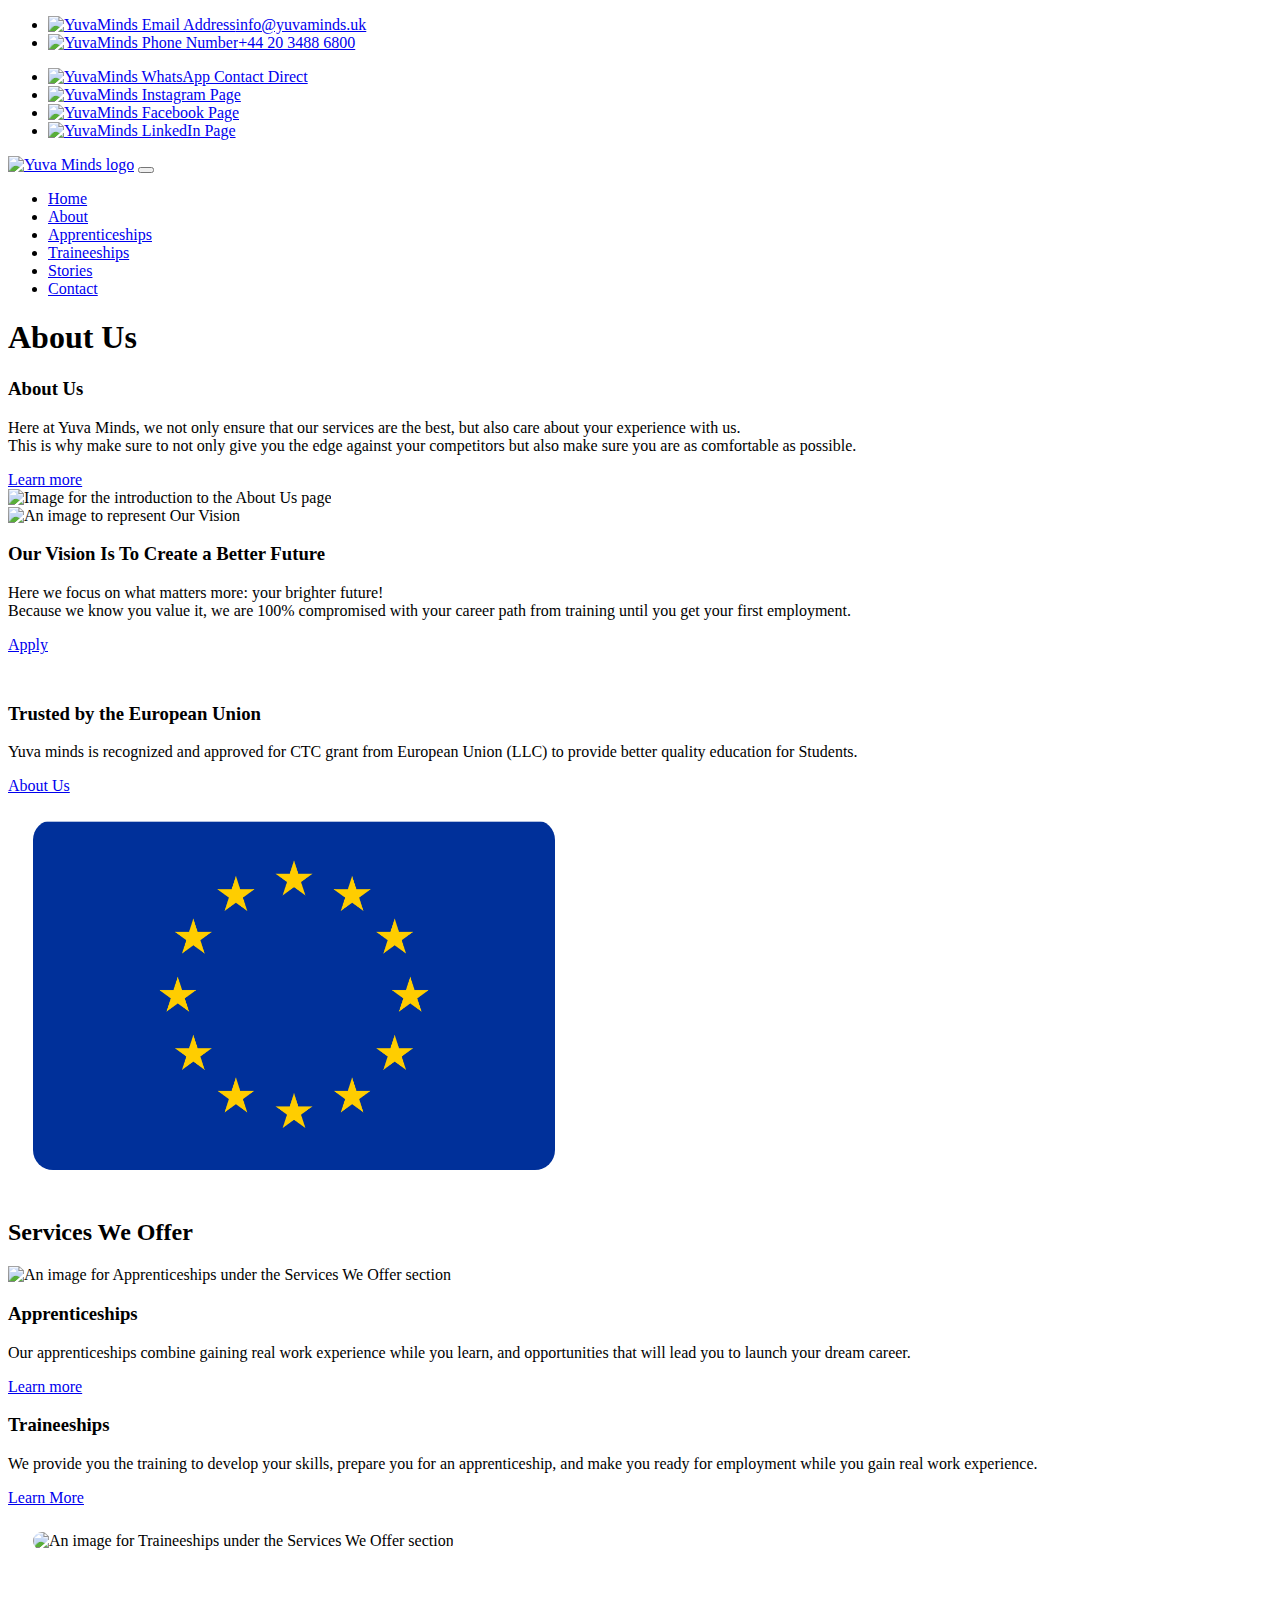
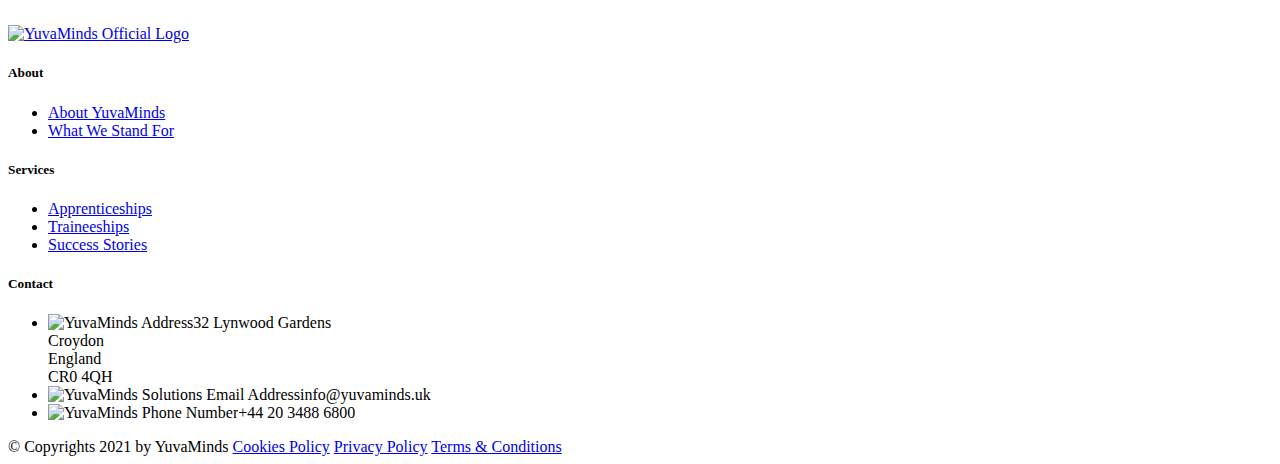
==== about.html @ c2c6d097 "adding a new section European union Grant" ====
<!DOCTYPE html>
<html lang="en">
<!-- Basic -->

<head>
    <!-- Google Tag Manager -->
    <script>(function(w,d,s,l,i){w[l]=w[l]||[];w[l].push({'gtm.start':
        new Date().getTime(),event:'gtm.js'});var f=d.getElementsByTagName(s)[0],
        j=d.createElement(s),dl=l!='dataLayer'?'&l='+l:'';j.async=true;j.src=
        'https://www.googletagmanager.com/gtm.js?id='+i+dl;f.parentNode.insertBefore(j,f);
        })(window,document,'script','dataLayer','GTM-KFZNRMF');</script>
    <!-- End Google Tag Manager -->

    <!-- Global site tag (gtag.js) - Google Analytics -->
    <script async src="https://www.googletagmanager.com/gtag/js?id=G-DQG77XYRJK"></script>
    <script>
        window.dataLayer = window.dataLayer || [];
        function gtag(){dataLayer.push(arguments);}
        gtag('js', new Date());

        gtag('config', 'G-DQG77XYRJK');
    </script>

    <meta charset="utf-8">
    <meta http-equiv="X-UA-Compatible" content="IE=edge">

    <!-- Mobile Metas -->
    <meta name="viewport" content="width=device-width, initial-scale=0">

    <!-- Site Metas -->
	<title>About Us | Yuva Minds</title>
    <meta name="keywords" content="Apprentice wage 2021, Government apprentice scheme, National apprenticeship week 2021, How will apprenticeship help me, Why do apprenticeship, Training provider UK, Apprenticeship London, Traineeships London, Degree apprenticeships near me, Business apprenticeships near me">
    <meta name="description" content="About Us | Here at Yuva Minds, we not only ensure that our services are the best, but also care about your experience with us.">
	<meta name="author" content="Rushil from Yuva Minds">

    <!-- Site Icons -->
    <link rel="shortcut icon" href="images/ym_favicon[3138].png" type="image/x-icon" />
    <link rel="apple-touch-icon" href="#" />

    <!-- Bootstrap CSS -->
    <link rel="stylesheet" href="css/bootstrap.min.css" />
    <!-- Pogo Slider CSS -->
    <link rel="stylesheet" href="css/pogo-slider.min.css" />
    <!-- Site CSS -->
    <link rel="stylesheet" href="css/style.css" />
    <!-- Responsive CSS -->
    <link rel="stylesheet" href="css/responsive.css" />
    <!-- Custom CSS -->
    <link rel="stylesheet" href="css/custom.css" />

    <!--[if lt IE 9]>
    <script src="https://oss.maxcdn.com/libs/html5shiv/3.7.0/html5shiv.js"></script>
    <script src="https://oss.maxcdn.com/libs/respond.js/1.4.2/respond.min.js"></script>
    <![endif]-->

</head>

<body id="inner_page" data-spy="scroll" data-target="#navbar-wd" data-offset="98">

    <!-- Google Tag Manager (noscript) -->
    <noscript><iframe src="https://www.googletagmanager.com/ns.html?id=GTM-KFZNRMF"
	height="0" width="0" style="display:none;visibility:hidden"></iframe></noscript>
	<!-- End Google Tag Manager (noscript) -->    			

    <!-- Start header -->
    <header class="top-header">
        <nav class="first-nav_contact">
            <div class="left">
                <ul>
                    <li><a href="mailto:info@yuvaminds.uk"><span class="first-nav_contact-icon img" id="first"><img src="images/icons/email_sealed_icon_fill_white.png" alt="YuvaMinds Email Address"></span><span>info@yuvaminds.uk</span></a></li>
                    <li><a href="tel:+44 2034886800"><span class="first-nav_contact-icon follow"><img src="images/icons/landline_icon_fill_white.png" alt="YuvaMinds Phone Number"></span><span>+44 20 3488 6800</span></a></li>
                </ul>
            </div>
            <div class="right">
                <ul>
                    <li><a href="https://wa.me/4402034886800" target="_blank"><span class="first-nav_contact-icon"><img src="images/socials/whatsapp_icon_white.svg" alt="YuvaMinds WhatsApp Contact Direct"></span></a></li>
                    <li><a href="https://www.instagram.com/youngminds_uk/" target="_blank"><span class="first-nav_contact-icon"><img src="images/socials/ig_icon_white.svg" alt="YuvaMinds Instagram Page"></span></a></li>
                    <li><a href="https://www.facebook.com/youngminduk/" target="_blank"><span class="first-nav_contact-icon"><img src="images/socials/fb_icon_white.svg" alt="YuvaMinds Facebook Page"></span></a></li>
                    <li><a href="https://www.linkedin.com/company/youngmindsltd/" target="_blank"><span class="first-nav_contact-icon"><img src="images/socials/linkedin_icon_white.svg" alt="YuvaMinds LinkedIn Page"></span></a></li>
                </ul>
            </div>
        </nav>
        <nav class="navbar header-nav navbar-expand-lg">
            <div class="container-fluid">
                <a class="navbar-brand" href="index.html"><img src="images/Yuva minds.png" alt="Yuva Minds logo" style="width: 200px; " /></a>
                <button class="navbar-toggler" type="button" data-toggle="collapse" data-target="#navbar-wd" aria-controls="navbar-wd" aria-expanded="false" aria-label="Toggle navigation">
                    <span></span>
                    <span></span>
                    <span></span>
                </button>
                <div class="collapse navbar-collapse justify-content-end" id="navbar-wd">
                    <ul class="navbar-nav">
                        <li><a class="nav-link active" href="index.html">Home</a></li>
                        <li><a class="nav-link" href="about.html">About</a></li>
                        <li><a class="nav-link" href="apprenticeships.html">Apprenticeships</a></li>
                        <li><a class="nav-link" href="traineeships.html">Traineeships</a></li>
                        <li><a class="nav-link" href="success-stories.html">Stories</a></li>
                        <li><a class="nav-link" href="contact.html">Contact</a></li>
                    </ul>
                </div>
            </div>
        </nav>
    </header>
    <!-- End header -->
	<!-- section -->
	<section class="inner_banner">
		<div class="container">
			<div class="row">
				<div class="col-12">
					<div class="full">
						<h1>About Us</h1>
					</div>
				</div>
			</div>
		</div>
	</section>
	<!-- end section -->
	<!-- section -->
	<div class="section layout_padding_2">
		<div class="container">
			<div class="row">
				<div class="col-md-6">
					<div class="full">
						<div class="heading_main text_align_left">
							<h3>About Us</h3>
						</div>
						<div class="full">
							<p>
								Here at Yuva Minds, we not only ensure that our services are the best, but also care about your experience with us. 
								<br>
								This is why make sure to not only give you the edge against your competitors but also make sure you are as comfortable as possible.
							</p>
						</div>
						<div class="full">
							<a class="hvr-radial-out button-theme" href="about.html#ServicesWeOffer">Learn more</a>
						</div>
					</div>
				</div>
				<div class="col-md-6">
					<div class="full">
						<img src="images/Unsplash/AboutUs.jpg" alt="Image for the introduction to the About Us page" />
					</div>
				</div>
			</div>
		</div>
	</div>
	<!-- end section -->
	<!-- section -->
	<div class="section layout_padding_2">
        <div class="container">
            <div class="row">
                <div class="col-md-6">
                    <div class="full float-right_img">
                        <img src="images/Unsplash/OurVisionIsToCreateABetterFuture.jpg" alt="An image to represent Our Vision" />
                    </div>
                </div>
                <div class="col-md-6">
                    <div class="full">
                        <div class="heading_main text_align_left">
                            <h3>Our Vision Is To Create a Better Future</h3>
                        </div>
                        <div class="full">
                            <p>
								Here we focus on what matters more: your brighter future! 
								<br>
								Because we know you value it, 
								we are 100% compromised with your career path from training until you get your first employment.
							</p>
                        </div>
                        <div class="full">
                            <a class="hvr-radial-out button-theme" href="traineeships.html">Apply</a>
                        </div>
                    </div>
                </div>
            </div>
        </div>
    </div>
    <!-- end section -->
    <!-- section -->
    <div class="section layout_padding_2">
      <div class="container">
        <div class="row">
          <div class="col-md-6">
            <div class="full">
              <div class="heading_main text_align_left" style="padding-top: 30px">
                <h3>Trusted by the European Union</h3>
              </div>
              <div class="full">
                <p>
                  Yuva minds is recognized and approved for CTC grant from European Union (LLC) 
                  to provide better quality education for Students.
                </p>
              </div>
              <div class="full">
                <a class="hvr-radial-out button-theme" href="about.html">About Us</a>
              </div>
            </div>
          </div>
          <div class="col-md-6">
            <div class="full">
              <img src="images/europian flag.png" style="padding: 25px; border-radius: 45px; height: 350px;"
                alt="An image for Apply For Admission section"/>
            </div>
          </div>
        </div>
      </div>
    </div>
    <!-- end section -->
	<div class="section layout_padding_2">
		<div class="container">
			<div class="row">
				<div class="full">
					<div class="heading_main text_align_center">
						<a name="ServicesWeOffer"></a>
						<h2>Services We Offer</h2>
					</div>
				</div>
			</div>
		</div>
	</div>
	<!-- end section -->
	<!-- start section -->
	<div class="section layout_padding_2">
		<div class="container">
			<div class="row">
        <div class="col-md-6">
					<div class="full float-right_img">
						<img src="images/Unsplash/ApprenticeshipOnAbout.jpg" alt="An image for Apprenticeships under the Services We Offer section" />
					</div>
				</div>
				<div class="col-md-6">
					<div class="full">
						<div class="heading_main text_align_left">
							<h3>Apprenticeships</h3>
						</div>
						<div class="full">
							<p>
								Our apprenticeships combine gaining real work experience while you learn, 
								and opportunities that will lead you to launch your dream career.
							</p>
						</div>
						<div class="full">
							<a class="hvr-radial-out button-theme" href="apprenticeships.html">Learn more</a>
						</div>
					</div>
				</div>
			</div>
		</div>
	</div>
  <!-- end section -->
	<!-- section -->
	<div class="section layout_padding_2">
		<div class="container">
			<div class="row">
				<div class="col-md-6">
					<div class="full">
						<div class="heading_main text_align_left">
							<h3>Traineeships</h3>
						</div>
						<div class="full">
							<p>
								We provide you the training to develop your skills, prepare you for an apprenticeship, and make you ready for employment while you gain real work experience.
							</p>
						</div>
						<div class="full">
							<a class="hvr-radial-out button-theme" href="traineeships.html">Learn More</a>
						</div>
					</div>
				</div>
        <div class="col-md-6">
					<div class="full">
						<img src="images/Unsplash/TraineeshipsOnAbout.jpg" style="padding: 25px; height:350px; border-radius: 45px" alt="An image for Traineeships under the Services We Offer section" />
					</div>
				</div>
			</div>
		</div>
	</div>
	<!-- end section -->
    <!-- Start Footer -->
    <footer class="footer-box">
        <div class="container">
		<div class="row">
		<div class="col-xs-12 col-sm-6 col-md-6 col-lg-3">
			<div class="footer_blog">
				<div class="full margin-bottom_30">
					<a href="/index.html"><img class="logo" src="./images/Yuva minds.png" style="width: 200px; margin-top: 50px;"alt="YuvaMinds Official Logo"/></a>
				</div>
			</div>
		</div>
        <!-- Site Links | Footer -->
		<div class="col-xs-12 col-sm-6 col-md-6 col-lg-3">
			<div class="footer_blog footer_menu white_fonts">
                <h5>About</h5>
					<ul> 
						<li><a href="/about.html">About YuvaMinds</a></li>
                        <li><a href="/about-us/what-we-stand-for.html">What We Stand For</a></li>
					</ul>
			</div>
		</div>
        <!-- Quick Links | Footer -->
        <div class="col-xs-12 col-sm-6 col-md-6 col-lg-3">
            <div class="footer_blog footer_menu white_fonts">
                <h5>Services</h5>
                    <ul> 
                        <li><a href="/apprenticeships.html">Apprenticeships</a></li>
                        <li><a href="/traineeships.html">Traineeships</a></li>
                        <li><a href="/success-stories.html">Success Stories</a></li>
                    </ul>
            </div>
        </div>
        <!-- Contact Us | Footer -->
		<div class="col-xs-12 col-sm-6 col-md-6 col-lg-3">
			<div class="footer_blog full white_fonts">
                <h5>Contact</h5>
					<ul class="full footer_content">
						<li><img src="./images/icons/address_icon.png" alt="YuvaMinds Address" />32 Lynwood Gardens<br />Croydon<br />England<br />CR0 4QH</li>
						<li><img src="./images/icons/email_sealed_icon_fill.png" alt="YuvaMinds Solutions Email Address">info@yuvaminds.uk</li>
						<li><img src="./images/icons/landline_icon_fill.png" alt="YuvaMinds Phone Number">+44 20 3488 6800</li>
					</ul>
			</div>
		</div>	 
        </div>
        </div>
    </footer>
    <!-- End Footer -->
    <!-- Start Copyright Content -->
    <div class="footer_bottom">
        <div class="container">
            <div class="row">
                <div class="col-12">
                    <span class="crp">© Copyrights 2021 by YuvaMinds</span>
                    <span class="quick_links">
                        <a href="/cookies-policy.pdf" target="_blank" rel="noopener">Cookies Policy</a>
                        <a href="/privacy-policy.pdf" target="_blank" rel="noopener">Privacy Policy</a>
                        <a href="/termsandconditions.pdf" target="_blank" rel="noopener">Terms & Conditions</a>
                    </span>
                </div>
            </div>
        </div>
    </div>
    <!-- End Copyright Content -->

	<!-- ALL JS FILES -->
	<script src="js/jquery.min.js"></script>
	<script src="js/popper.min.js"></script>
	<script src="js/bootstrap.min.js"></script>
	<!-- ALL PLUGINS -->
	<script src="js/jquery.magnific-popup.min.js"></script>
	<script src="js/jquery.pogo-slider.min.js"></script>
	<script src="js/slider-index.js"></script>
	<script src="js/smoothscroll.js"></script>
	<script src="js/form-validator.min.js"></script>
	<script src="js/contact-form-script.js"></script>
	<script src="js/isotope.min.js"></script>
	<script src="js/images-loded.min.js"></script>
	<script src="js/custom.js"></script>
	<script>
		/* counter js */

		(function ($) {
			$.fn.countTo = function (options) {
				options = options || {};

				return $(this).each(function () {
					// set options for current element
					var settings = $.extend({}, $.fn.countTo.defaults, {
						from: $(this).data('from'),
						to: $(this).data('to'),
						speed: $(this).data('speed'),
						refreshInterval: $(this).data('refresh-interval'),
						decimals: $(this).data('decimals')
					}, options);

					// how many times to update the value, and how much to increment the value on each update
					var loops = Math.ceil(settings.speed / settings.refreshInterval),
						increment = (settings.to - settings.from) / loops;

					// references & variables that will change with each update
					var self = this,
						$self = $(this),
						loopCount = 0,
						value = settings.from,
						data = $self.data('countTo') || {};

					$self.data('countTo', data);

					// if an existing interval can be found, clear it first
					if (data.interval) {
						clearInterval(data.interval);
					}
					data.interval = setInterval(updateTimer, settings.refreshInterval);

					// initialize the element with the starting value
					render(value);

					function updateTimer() {
						value += increment;
						loopCount++;

						render(value);

						if (typeof (settings.onUpdate) == 'function') {
							settings.onUpdate.call(self, value);
						}

						if (loopCount >= loops) {
							// remove the interval
							$self.removeData('countTo');
							clearInterval(data.interval);
							value = settings.to;

							if (typeof (settings.onComplete) == 'function') {
								settings.onComplete.call(self, value);
							}
						}
					}

					function render(value) {
						var formattedValue = settings.formatter.call(self, value, settings);
						$self.html(formattedValue);
					}
				});
			};

			$.fn.countTo.defaults = {
				from: 0,               // the number the element should start at
				to: 0,                 // the number the element should end at
				speed: 1000,           // how long it should take to count between the target numbers
				refreshInterval: 100,  // how often the element should be updated
				decimals: 0,           // the number of decimal places to show
				formatter: formatter,  // handler for formatting the value before rendering
				onUpdate: null,        // callback method for every time the element is updated
				onComplete: null       // callback method for when the element finishes updating
			};

			function formatter(value, settings) {
				return value.toFixed(settings.decimals);
			}
		}(jQuery));

		jQuery(function ($) {
			// custom formatting example
			$('.count-number').data('countToOptions', {
				formatter: function (value, options) {
					return value.toFixed(options.decimals).replace(/\B(?=(?:\d{3})+(?!\d))/g, ',');
				}
			});

			// start all the timers
			$('.timer').each(count);

			function count(options) {
				var $this = $(this);
				options = $.extend({}, options || {}, $this.data('countToOptions') || {});
				$this.countTo(options);
			}
		});
	</script>

	<!-- Young Minds Messenger Chat Plugin Code -->
	<div id="fb-root"></div>

	<!-- Chat Plugin Code -->
	<div id="fb-customer-chat" class="fb-customerchat">
	</div>

	<script>
		var chatbox = document.getElementById('fb-customer-chat');
		chatbox.setAttribute("page_id", "114926963744603");
		chatbox.setAttribute("attribution", "biz_inbox");
		window.fbAsyncInit = function() {
			FB.init({
				xfbml            : true,
				version          : 'v10.0'
			});
		};

		(function(d, s, id) {
			var js, fjs = d.getElementsByTagName(s)[0];
			if (d.getElementById(id)) return;
			js = d.createElement(s); js.id = id;
			js.src = 'https://connect.facebook.net/en_GB/sdk/xfbml.customerchat.js';
			fjs.parentNode.insertBefore(js, fjs);
		}(document, 'script', 'facebook-jssdk'));
	</script>
</body>

</html>
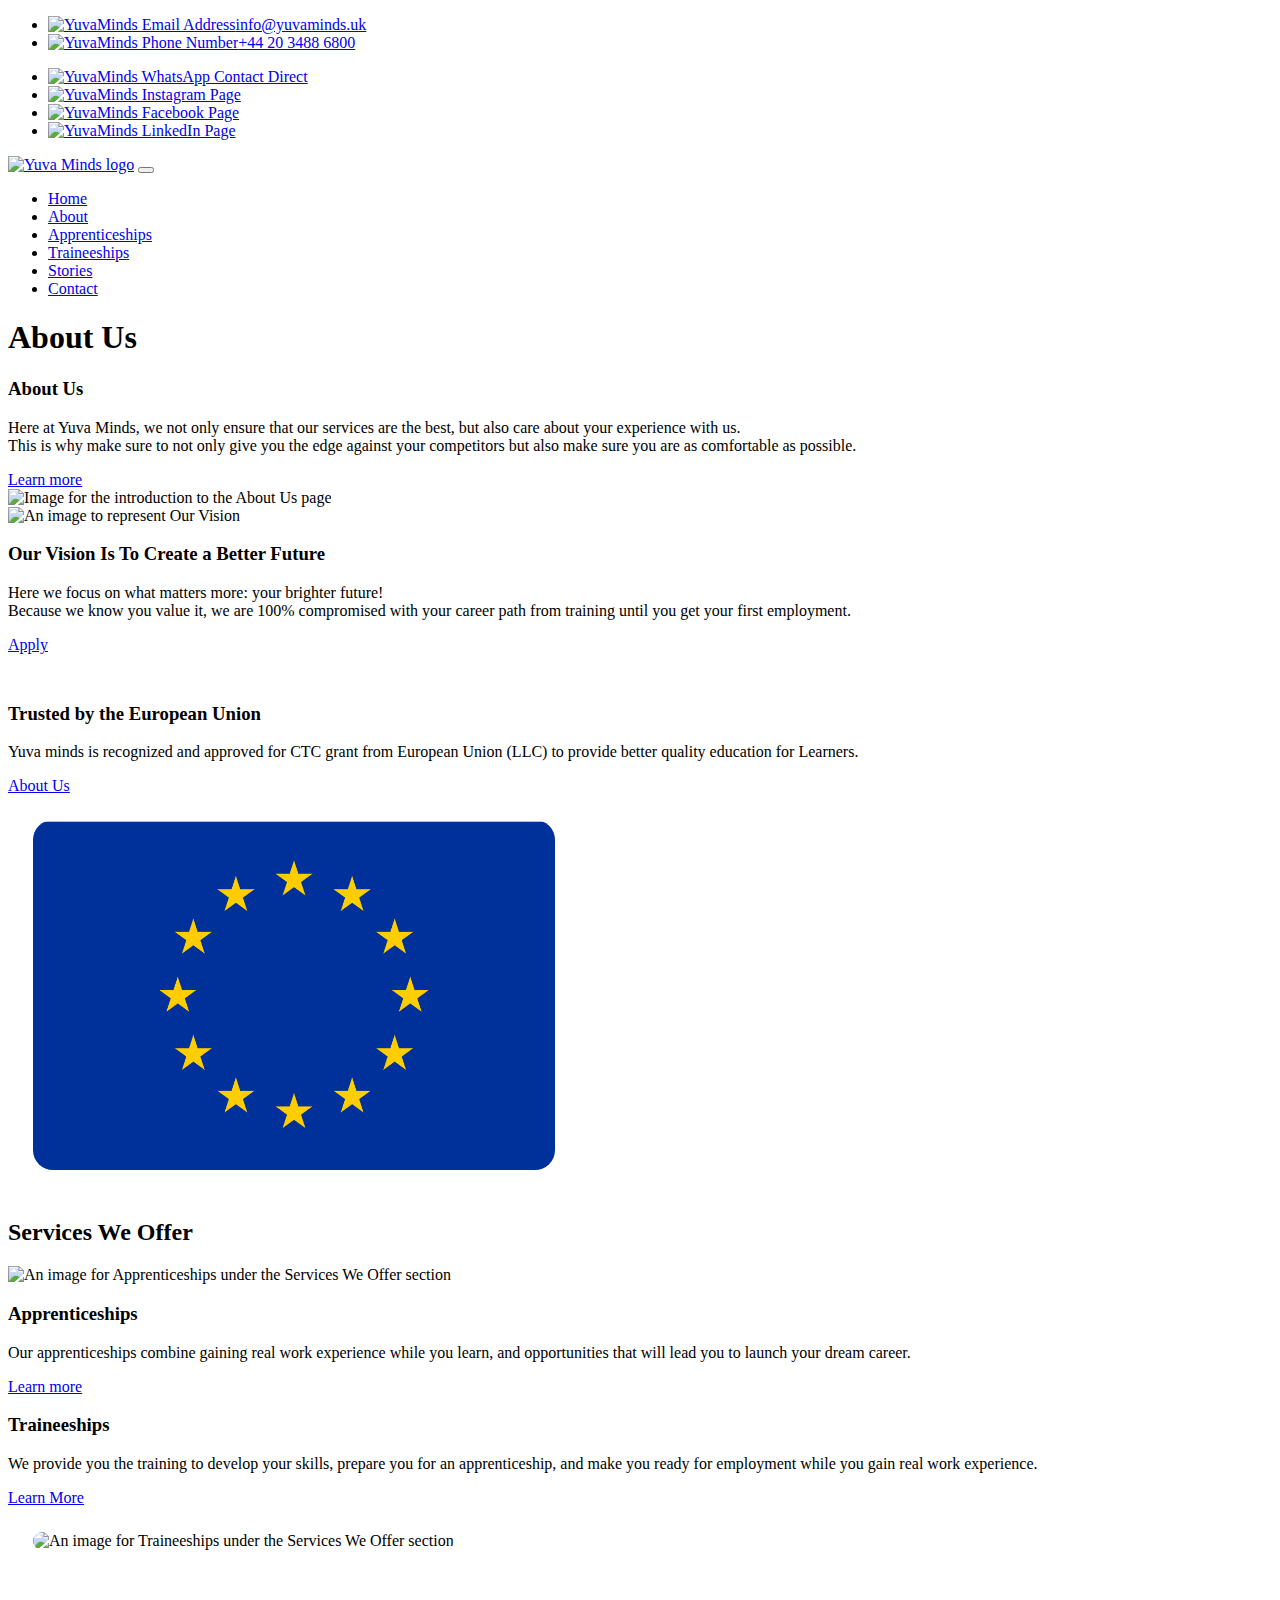
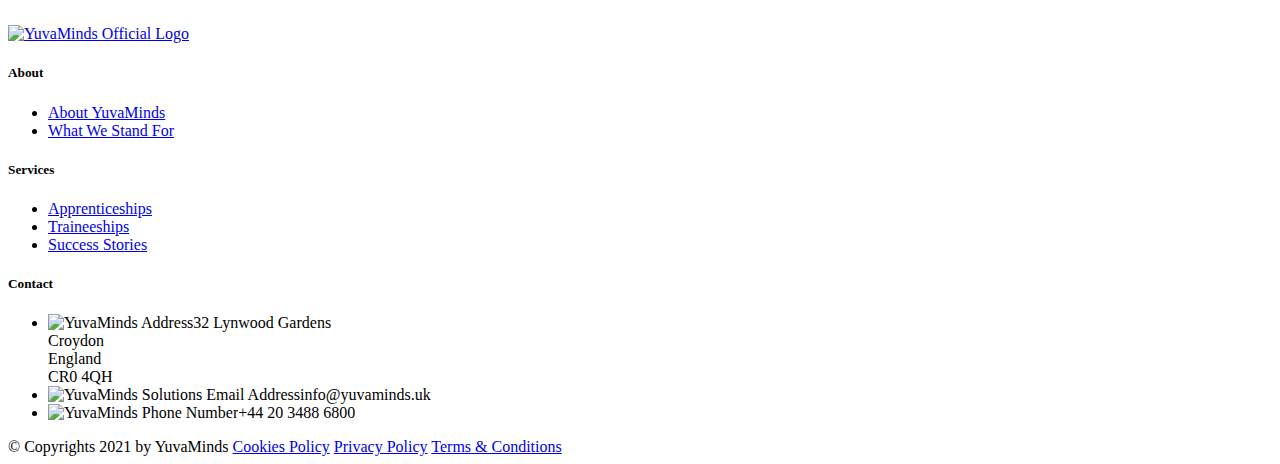
==== commit de2bdc58: "in European union change students to learners" ====
--- a/about.html
+++ b/about.html
@@ -188,7 +188,7 @@
               <div class="full">
                 <p>
                   Yuva minds is recognized and approved for CTC grant from European Union (LLC) 
-                  to provide better quality education for Students.
+                  to provide better quality education for Learners.
                 </p>
               </div>
               <div class="full">
@@ -485,4 +485,4 @@
 	</script>
 </body>
 
-</html>+</html>
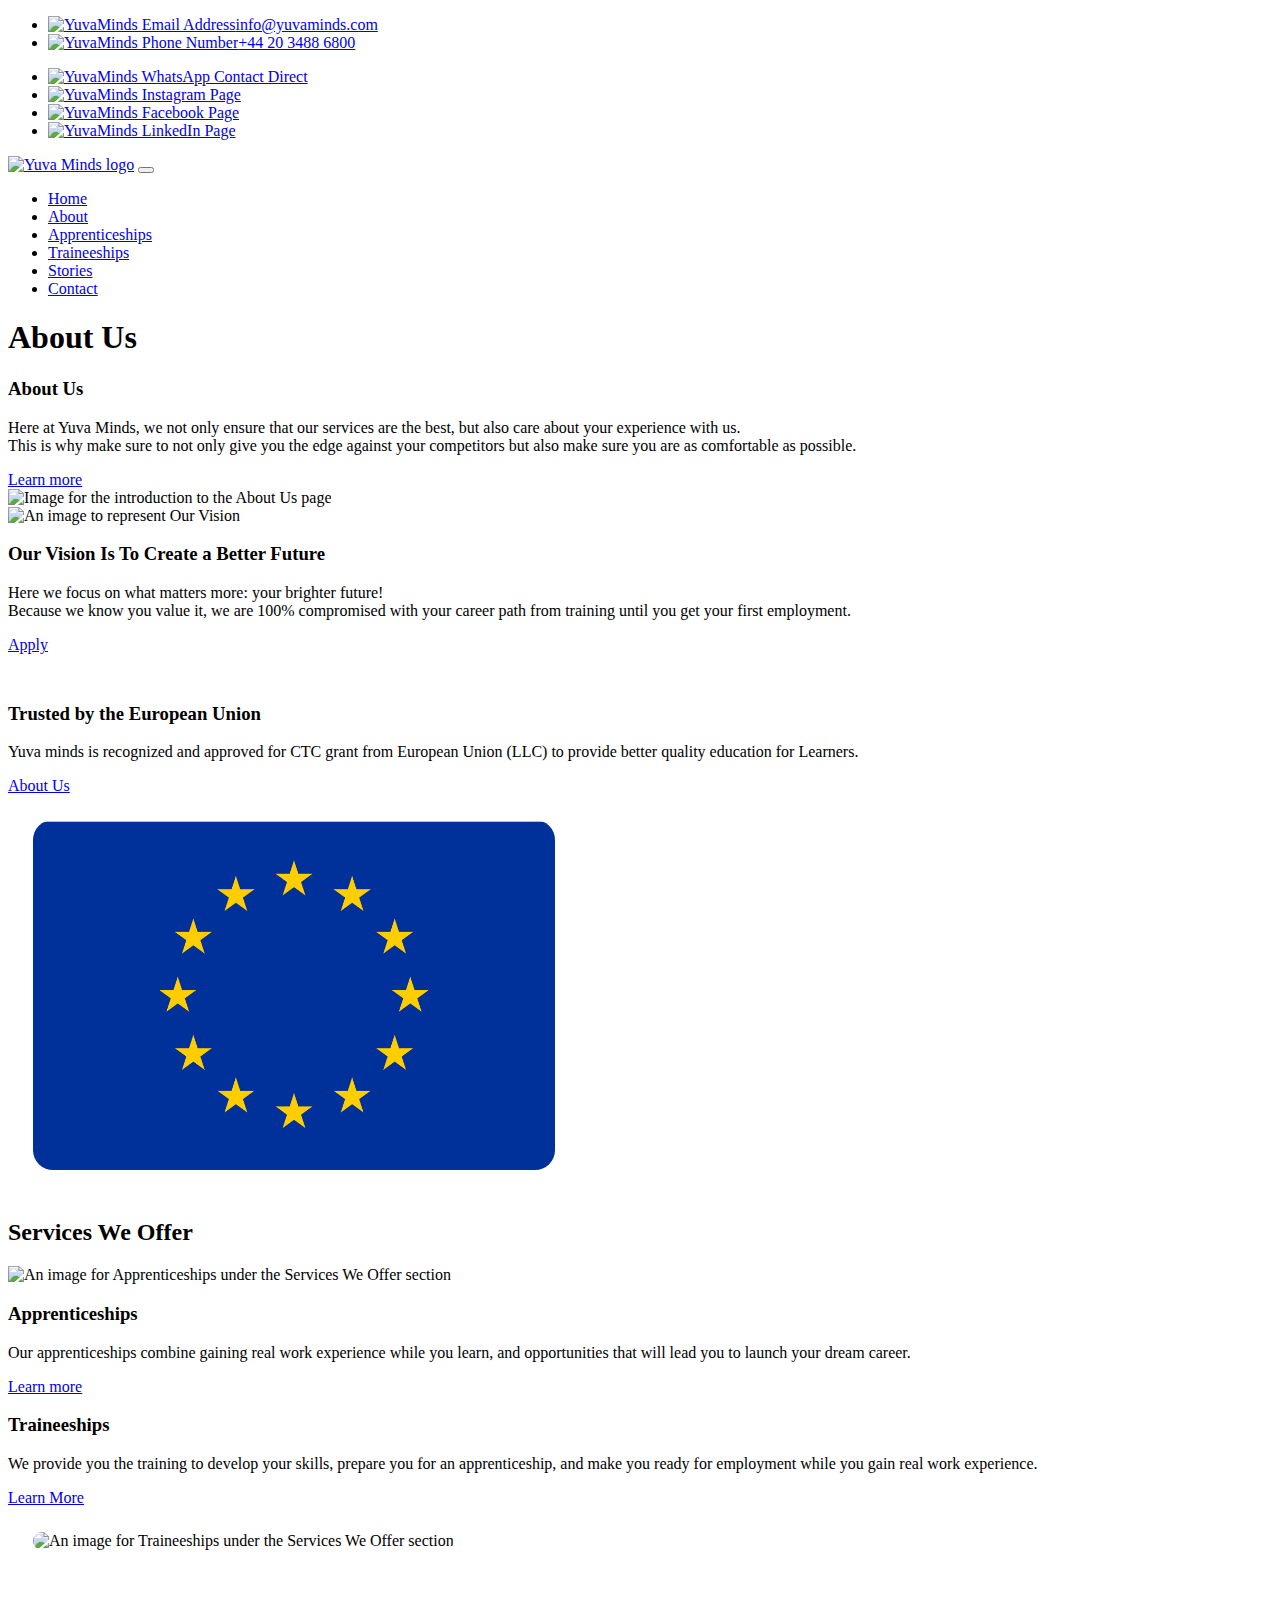
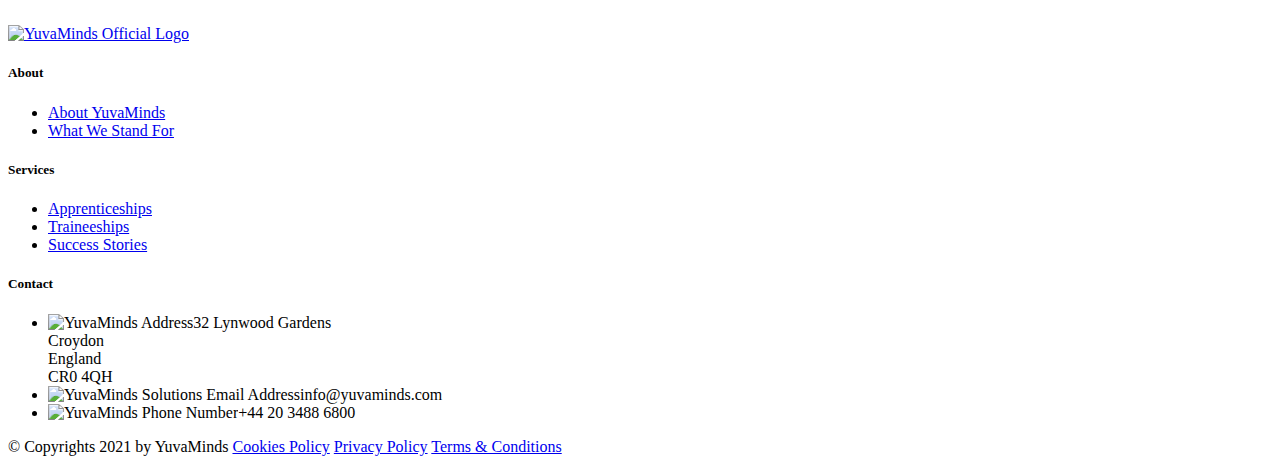
==== commit d5c5b87c: "info@yuvaminds.uk to com" ====
--- a/about.html
+++ b/about.html
@@ -67,7 +67,7 @@
         <nav class="first-nav_contact">
             <div class="left">
                 <ul>
-                    <li><a href="mailto:info@yuvaminds.uk"><span class="first-nav_contact-icon img" id="first"><img src="images/icons/email_sealed_icon_fill_white.png" alt="YuvaMinds Email Address"></span><span>info@yuvaminds.uk</span></a></li>
+                    <li><a href="mailto:info@yuvaminds.com"><span class="first-nav_contact-icon img" id="first"><img src="images/icons/email_sealed_icon_fill_white.png" alt="YuvaMinds Email Address"></span><span>info@yuvaminds.com</span></a></li>
                     <li><a href="tel:+44 2034886800"><span class="first-nav_contact-icon follow"><img src="images/icons/landline_icon_fill_white.png" alt="YuvaMinds Phone Number"></span><span>+44 20 3488 6800</span></a></li>
                 </ul>
             </div>
@@ -314,7 +314,7 @@
                 <h5>Contact</h5>
 					<ul class="full footer_content">
 						<li><img src="./images/icons/address_icon.png" alt="YuvaMinds Address" />32 Lynwood Gardens<br />Croydon<br />England<br />CR0 4QH</li>
-						<li><img src="./images/icons/email_sealed_icon_fill.png" alt="YuvaMinds Solutions Email Address">info@yuvaminds.uk</li>
+						<li><img src="./images/icons/email_sealed_icon_fill.png" alt="YuvaMinds Solutions Email Address">info@yuvaminds.com</li>
 						<li><img src="./images/icons/landline_icon_fill.png" alt="YuvaMinds Phone Number">+44 20 3488 6800</li>
 					</ul>
 			</div>
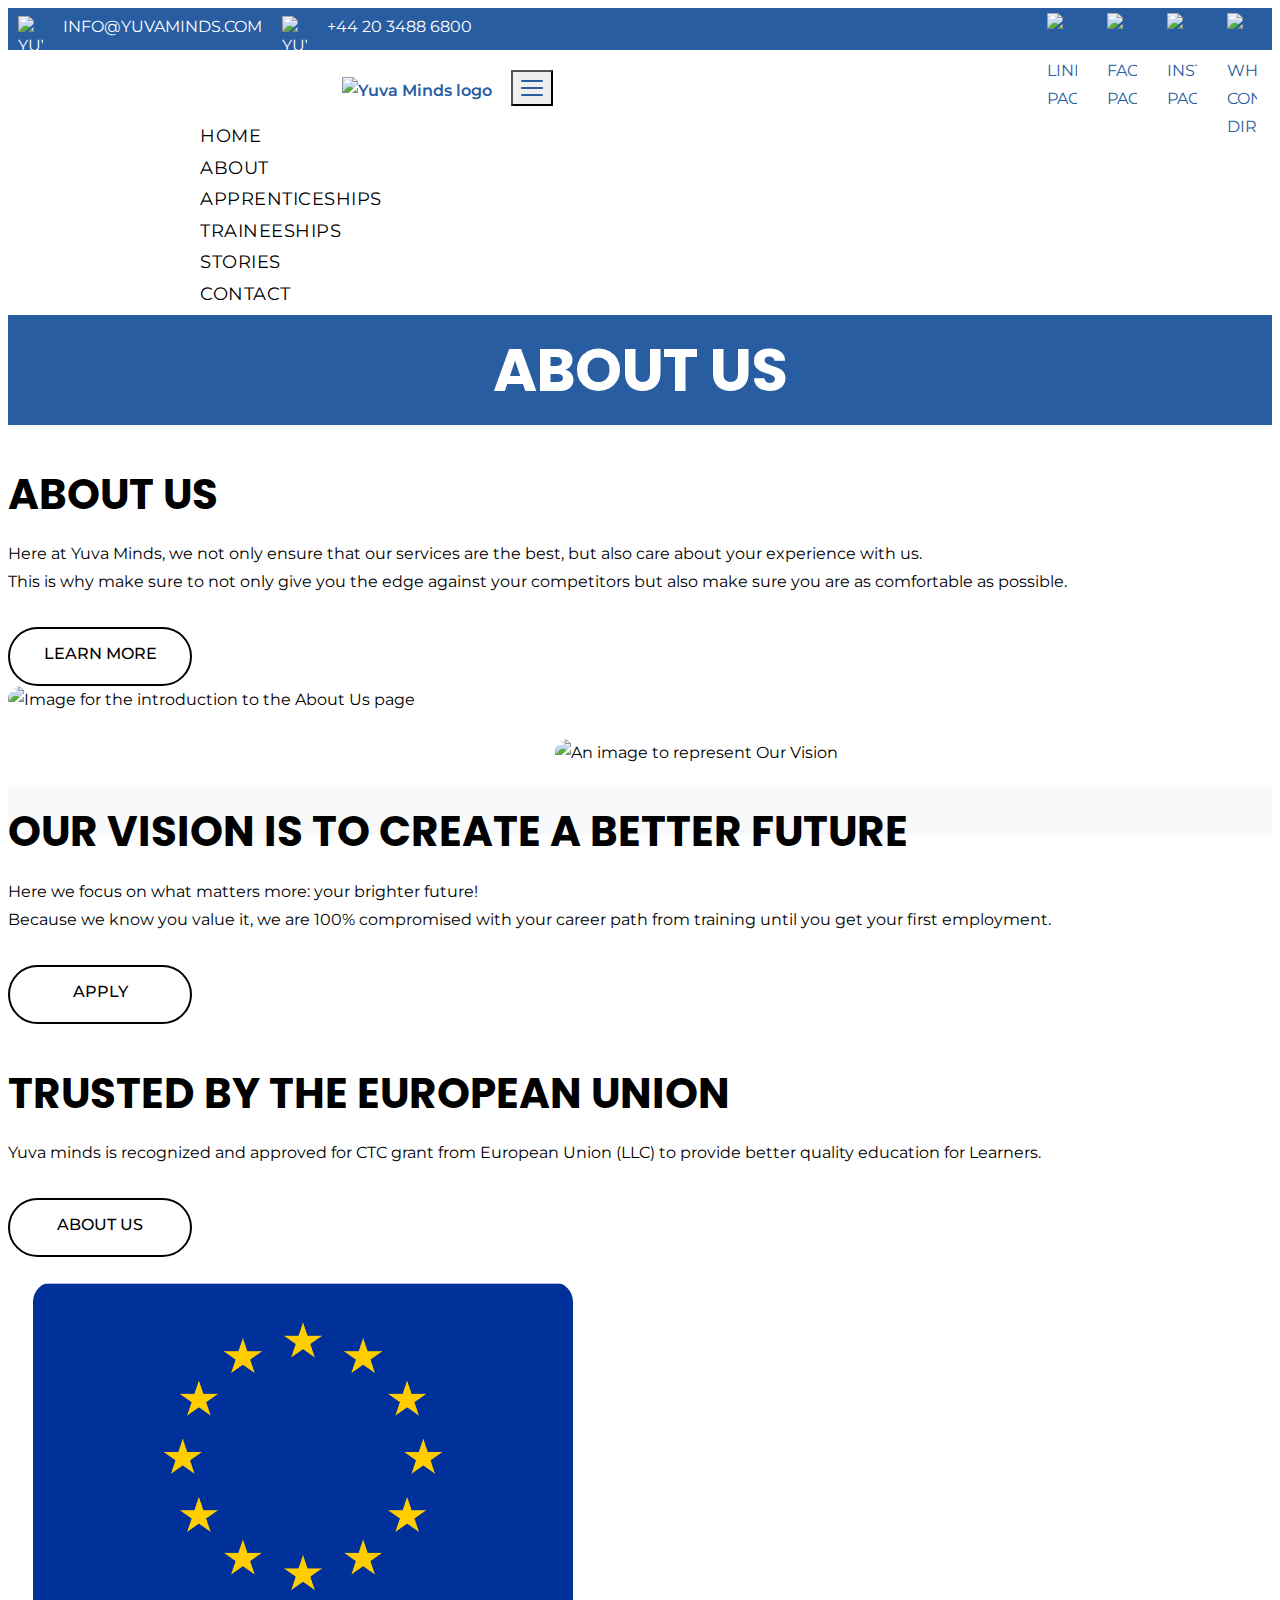
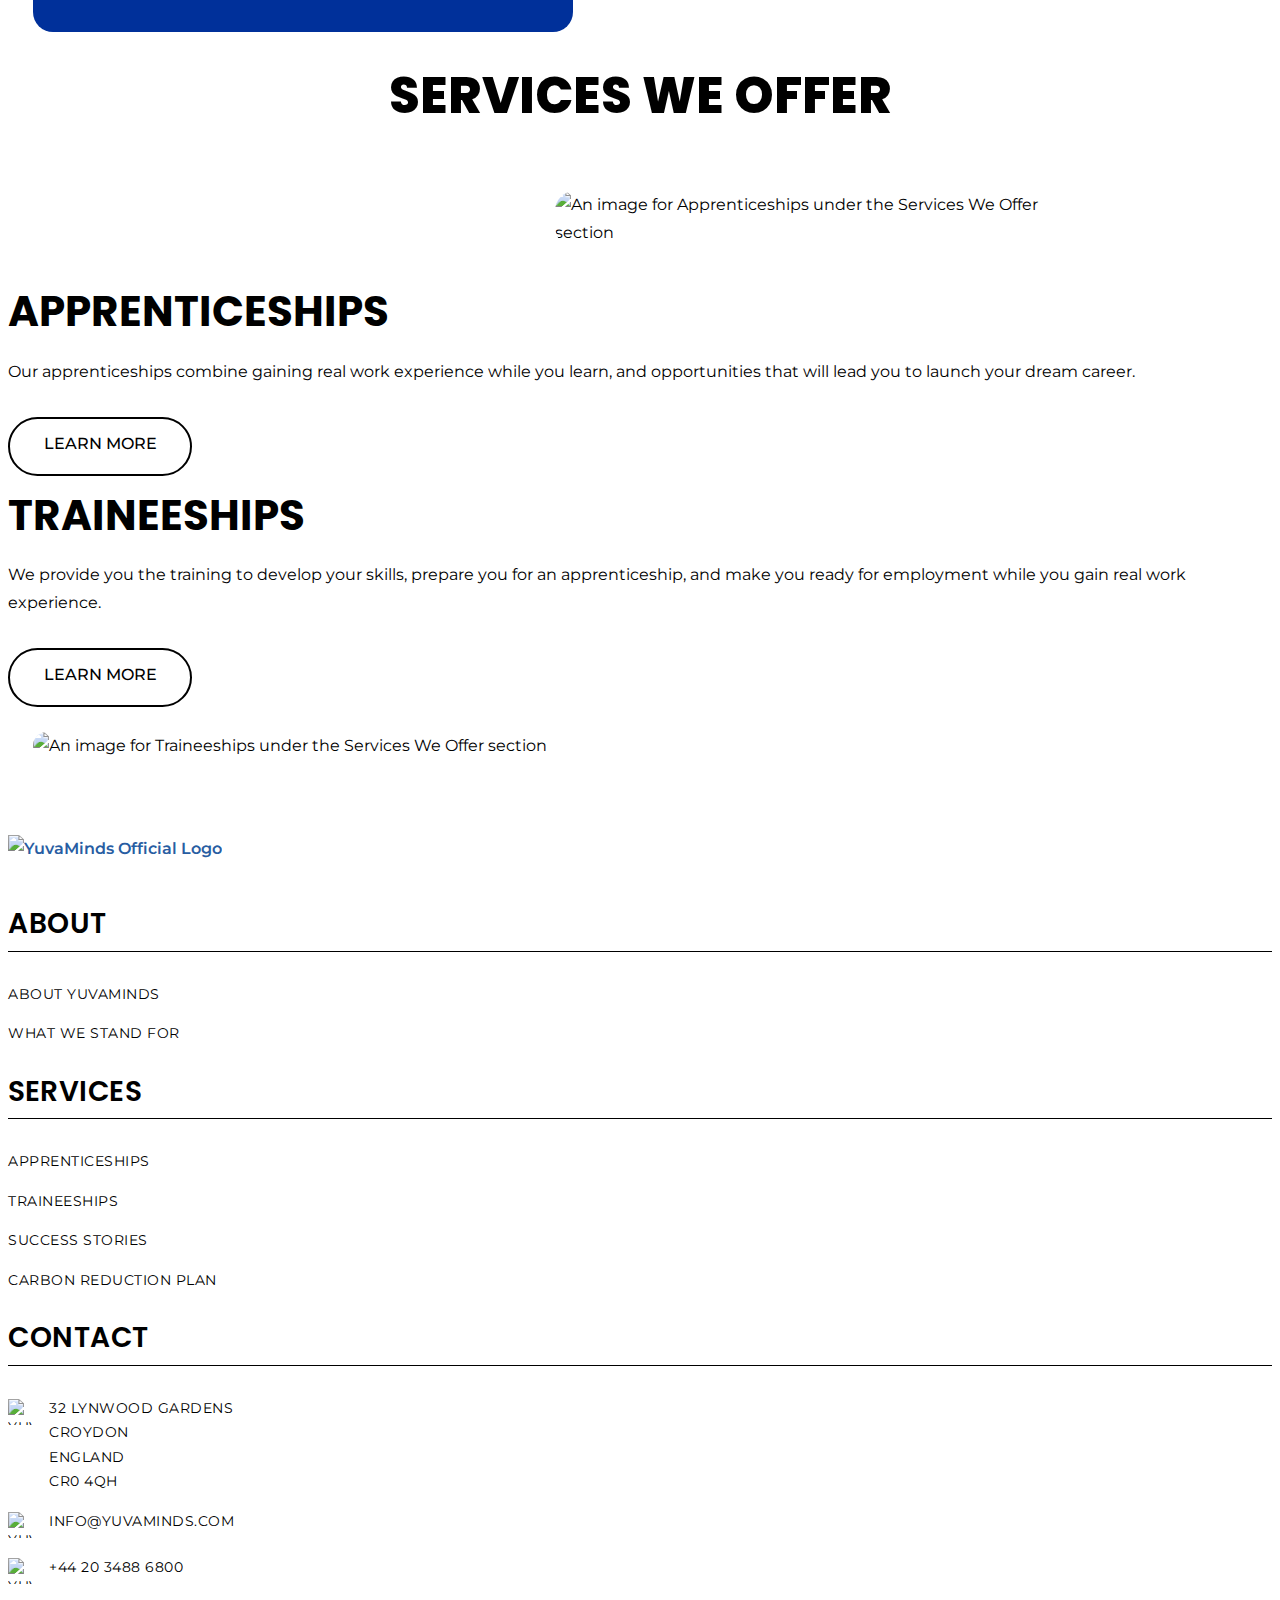
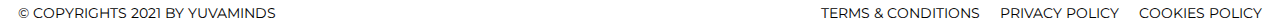
==== commit c7ac5e13: "Update about.html" ====
--- a/about.html
+++ b/about.html
@@ -305,6 +305,8 @@
                         <li><a href="/apprenticeships.html">Apprenticeships</a></li>
                         <li><a href="/traineeships.html">Traineeships</a></li>
                         <li><a href="/success-stories.html">Success Stories</a></li>
+			 <li><a href="pdf/Yuva Minds Ltd Carbon Redution Plan.pdf">Carbon Reduction Plan</a></li>
+				
                     </ul>
             </div>
         </div>
--- a/css/style.css
+++ b/css/style.css
@@ -0,0 +1,2369 @@
+/*------------------------------------------------------------------ 
+    IMPORT FONTS 
+-------------------------------------------------------------------*/
+
+/*--- POPPINS ---*/
+@import url('https://fonts.googleapis.com/css?family=Poppins:100,100i,200,200i,300,300i,400,400i,500,500i,600,600i,700,700i,800,800i,900,900i');
+/*--- NUNITO ---*/
+@import url('https://fonts.googleapis.com/css2?family=Nunito:ital,wght@0,200;0,300;0,400;0,600;0,700;0,800;0,900;1,200;1,300;1,400;1,600;1,700;1,800;1,900&display=swap');
+@import url('https://fonts.googleapis.com/css2?family=Montserrat:ital,wght@0,100;0,200;0,300;0,400;0,500;0,600;0,700;0,800;0,900;1,100;1,200;1,300;1,400;1,500;1,600;1,700;1,800;1,900&display=swap');
+
+/*------------------------------------------------------------------ 
+    IMPORT FILES 
+-------------------------------------------------------------------*/
+
+@import url(animate.css);
+@import url(font-awesome.min.css);
+@import url(magnific-popup.css);
+@import url(responsiveslides.css);
+@import url(timeline.css);
+@import url(flaticon.css);
+
+/*------------------------------------------------------------------ 
+    SKELETON
+-------------------------------------------------------------------*/
+
+body {
+	font-family: 'Montserrat', sans-serif;
+	font-size: 16px;
+	font-weight: 400;
+	line-height: 1.75;
+	overflow-x: hidden !important;
+}
+
+
+p {
+    margin-top: 5px;
+    margin-bottom: 1rem;
+    font-size: 16px;
+    font-weight: 400;
+    color: #000;
+}
+
+.footer_content {
+	font-size: 14px;
+}
+
+a {
+	color: #285DA2;
+	font-weight: 600;
+	text-decoration: none !important;
+	outline: none !important;
+	-webkit-transition: all .3s ease-in-out;
+	-moz-transition: all .3s ease-in-out;
+	-ms-transition: all .3s ease-in-out;
+	-o-transition: all .3s ease-in-out;
+	transition: all .3s ease-in-out;
+}
+
+a:hover {
+	color: #000;
+}
+
+a.black-blue {
+	color: #000;
+}
+
+a#blue-black {
+	color: #285DA2;
+	font-size: 25px;
+}
+
+a.black-blue:hover {
+	color: #285DA2;
+}
+
+a#blue-black:hover {
+	color: #000;
+}
+
+h1,
+h2,
+h3,
+h4,
+h5,
+h6 {
+	font-family: 'Poppins', sans-serif;
+	text-transform: uppercase;
+	letter-spacing: 0;
+	font-weight: 700;
+	position: relative;
+	padding: 0 0 10px 0;
+	line-height: 120% !important;
+	color: #000;
+	margin: 0
+}
+
+h1 {
+	font-size: 60px;
+}
+
+h2 {
+	font-size: 50px;
+}
+
+h3 {
+	font-size: 42px;
+}
+
+h4 {
+	font-size: 34px;
+	font-weight: 700;
+	margin-top: 25px;
+}
+
+h5 {
+	font-size: 28px;
+}
+
+h6 {
+	font-size: 22px;
+}
+
+h1 a,
+h2 a,
+h3 a,
+h4 a,
+h5 a,
+h6 a {
+	color: #212121;
+	text-decoration: none!important;
+	opacity: 1
+}
+
+img {
+	max-width: 100%;
+	width: 100%;
+	height: auto;
+}
+
+.dark_bg {
+	background: #000;
+}
+
+.padding_left_right {
+	padding-left: 30px;
+	padding-right: 30px;
+}
+
+a,
+.btn {
+	text-decoration: none !important;
+	outline: none !important;
+	-webkit-transition: all .3s ease-in-out;
+	-moz-transition: all .3s ease-in-out;
+	-ms-transition: all .3s ease-in-out;
+	-o-transition: all .3s ease-in-out;
+	transition: all .3s ease-in-out;
+}
+
+.btn-custom {
+	margin-top: 20px;
+	background-color: transparent !important;
+	border: 2px solid #ddd;
+	padding: 12px 40px;
+	font-size: 16px;
+}
+
+.lead {
+	font-size: 18px;
+	line-height: 30px;
+	color: #767676;
+	margin: 0;
+	padding: 0;
+}
+
+blockquote {
+	margin: 20px 0 20px;
+	padding: 30px;
+}
+
+ul,
+li,
+ol {
+	list-style: none;
+	margin: 0px;
+	padding: 0px;
+}
+
+li.list {
+	margin-left: 25px;
+	list-style: disc;
+}
+
+li ul li.list {
+	margin-left: 35px;
+	list-style: disc;
+}
+
+li ul li ul li.list {
+	margin-left: 45px;
+	list-style: disc;
+}
+
+button:focus {
+	outline: none;
+}
+
+/*------------------------------------------------------------------ 
+   LOADER 
+-------------------------------------------------------------------*/
+
+#preloader {
+	width: 100%;
+	height: 100%;
+	top: 0;
+	right: 0;
+	bottom: 0;
+	left: 0;
+	z-index: 11000;
+	position: fixed;
+	display: block;
+	display: flex;
+	justify-content: center;
+	align-items: center;
+	background: #fff;
+}
+
+.loader {
+    display: block;
+    flex-wrap: wrap;
+    width: 250px;
+    height: auto;
+    -webkit-transform-style: preserve-3d;
+}
+
+.loader img {
+    width: 100%;
+    height: auto;
+}
+
+.box {
+	position: absolute;
+	top: 0;
+	left: 0;
+	width: 75px;
+	height: 75px;
+	background-image: none;
+	background-size: auto auto;
+	background-image: none;
+	-webkit-animation: move 2s ease-in-out infinite both;
+	animation: move 2s ease-in-out infinite both;
+	animation-delay: 0s;
+	animation-delay: 0s;
+	animation-delay: 0s;
+	background-image: url('../images/gb.png');
+	background-size: 100% 100%;
+}
+
+.box:nth-child(1) {
+	-webkit-animation-delay: -1s;
+	animation-delay: -1s;
+}
+
+.box:nth-child(2) {
+	-webkit-animation-delay: -2s;
+	animation-delay: -2s;
+}
+
+.box:nth-child(3) {
+	-webkit-animation-delay: -3s;
+	animation-delay: -3s;
+}
+
+@-webkit-keyframes move {
+	0%,
+	100% {
+		-webkit-transform: none;
+		transform: none;
+	}
+	12.5% {
+		-webkit-transform: translate(40px, 0);
+		transform: translate(40px, 0);
+	}
+	25% {
+		-webkit-transform: translate(80px, 0);
+		transform: translate(80px, 0);
+	}
+	37.5% {
+		-webkit-transform: translate(80px, 40px);
+		transform: translate(80px, 40px);
+	}
+	50% {
+		-webkit-transform: translate(80px, 40px);
+		transform: translate(80px, 40px);
+	}
+	62.5% {
+		-webkit-transform: translate(30px, 60px);
+		transform: translate(30px, 60px);
+	}
+	75% {
+		-webkit-transform: translate(0, 80px);
+		transform: translate(0, 40px);
+	}
+	87.5% {
+		-webkit-transform: translate(0, 40px);
+		transform: translate(0, 40px);
+	}
+}
+
+@keyframes move {
+	0%,
+	100% {
+		-webkit-transform: none;
+		transform: none;
+	}
+	12.5% {
+		-webkit-transform: translate(40px, 0);
+		transform: translate(40px, 0);
+	}
+	25% {
+		-webkit-transform: translate(80px, 0);
+		transform: translate(80px, 0);
+	}
+	37.5% {
+		-webkit-transform: translate(80px, 40px);
+		transform: translate(80px, 40px);
+	}
+	50% {
+		-webkit-transform: translate(80px, 80px);
+		transform: translate(80px, 80px);
+	}
+	62.5% {
+		-webkit-transform: translate(40px, 80px);
+		transform: translate(40px, 80px);
+	}
+	75% {
+		-webkit-transform: translate(0, 80px);
+		transform: translate(0, 80px);
+	}
+	87.5% {
+		-webkit-transform: translate(0, 40px);
+		transform: translate(0, 40px);
+	}
+}
+
+.padding_bottom-0 {
+	padding-bottom: 0 !important;
+}
+
+/*------------------------------------------------------------------ HEADER -------------------------------------------------------------------*/
+
+.first-nav_contact {
+	overflow: visible;
+	background-color: #285DA2;
+	height: 42px;
+}
+
+nav.first-nav_contact div.left ul li a span{
+	position: relative;
+	float: left;
+	font-size: 16px;
+	font-weight: 400;
+	text-transform: uppercase;
+	color: #FFF;
+	padding: 5px 15px 0px 15px;
+	transition: 0.3s;
+}
+
+nav.first-nav_contact div.left ul li a span#first {
+	position: relative;
+	float: left;
+	font-size: 16px;
+	font-weight: 400;
+	text-transform: uppercase;
+	color: #FFF;
+	margin: 0;
+	padding: 5px 0px 0px 10px;
+	transition: 0.3s;
+}
+
+nav.first-nav_contact div.left ul li a span.follow {
+	position: relative;
+	float: left;
+	font-size: 16px;
+	font-weight: 400;
+	text-transform: uppercase;
+	color: #FFF;
+	margin: 0;
+	padding: 5px 0 0 5px;
+	transition: 0.3s;
+}
+
+nav.first-nav_contact div.left ul li a:hover span{
+	transform: scale(1.05);
+}
+
+nav.first-nav_contact .right ul li a {
+	position: relative;
+	float: right;
+	font-size: 16px;
+	font-weight: 400;
+	text-transform: uppercase;
+	margin: 5px 15px 0px 15px;
+}
+
+span.first-nav_contact-icon {
+	float: left;
+	text-align: center;
+}
+
+div.left span.first-nav_contact-icon img {
+	float: left;
+	width: 25px;
+	height: auto;
+	margin: 3px 5px 0 0;
+}
+
+span.first-nav_contact-icon img {
+	float: left;
+	width: 30px;
+	transition: 0.3s;
+}
+
+span.first-nav_contact-icon img:hover {
+	transform: scale(1.3);
+}
+
+.top-header .navbar {
+	padding:  5px 0px;
+}
+
+.top-header {
+    position: absolute;
+    top: 0px;
+    left: 0px;
+    z-index: 20;
+    background-position: left;
+    background-repeat: no-repeat;
+    background-color: #FFF;
+    background-size: auto 100%;
+    width: 100%;
+    margin: 0% 0%;
+}
+
+.top-header .navbar .navbar-collapse ul li a {
+	text-transform: uppercase;
+	font-family: 'Montserrat', sans-serif;
+	letter-spacing: 0.5px;
+	font-size: 18px;
+	margin: auto;
+	left: 175px;
+	padding: 7px 15px;
+	position: relative;
+	font-weight: 400;
+	overflow: hidden;
+	color: #000;
+	transition: 0.2s;
+}
+
+.top-header .navbar .navbar-collapse ul li a:hover {
+	color: #285DA2;
+	transform: scale(1.07);
+}
+
+a.navbar-brand {
+    left: 0;
+    position: relative;
+}
+
+a.navbar-brand img {
+	padding-left: 30px;
+	width: 250px;
+    height: 80px;
+}
+
+.top-header .navbar .navbar-collapse ul li a:focus {
+	background: transparent;
+	color: #285DA2;
+}
+
+.top-header .navbar .navbar-collapse ul li {
+	margin: 0 2px;
+}
+
+.top-header.fixed-menu {
+    width: 100%;
+    position: fixed;
+    box-shadow: 0px 3px 6px 3px rgba(0, 0, 0, 0.06);
+    -webkit-animation-duration: 1s;
+    animation-duration: 1s;
+    -webkit-animation-fill-mode: both;
+    animation-fill-mode: both;
+    -webkit-animation-name: fadeInDown;
+    animation-name: fadeInDown;
+    background: #FFF;
+    z-index: 20;
+    margin: 0;
+}
+
+.navbar-toggler {
+	border-radius: 0;
+	margin: 15px 15px;
+	padding: 8px 8px;
+	-webkit-transition: all 0.2s linear;
+	-moz-transition: all 0.2s linear;
+	-o-transition: all 0.2s linear;
+	transition: all 0.2s linear;
+}
+
+.navbar-toggler span {
+	background: #285DA2;
+	display: block;
+	width: 22px;
+	height: 2px;
+	margin: 0 auto;
+	margin-top: 0px;
+	margin-top: 0px;
+	-webkit-border-radius: 1px;
+	-moz-border-radius: 1px;
+	border-radius: 1px;
+	-webkit-transition: all 0.2s linear;
+	-moz-transition: all 0.2s linear;
+	-o-transition: all 0.2s linear;
+	transition: all 0.2s linear;
+}
+
+.navbar-toggler span+span {
+	margin-top: 5px;
+}
+
+
+.tab_menu {
+    overflow: scroll;
+}
+.tab_menu ul {
+    width: 1024px;
+}
+.full > img {
+	margin-right: 12%;
+    width: 540px;
+	height: auto;
+	border-radius: 15px;
+}
+.blog_img_popular {
+    margin-bottom: 30px;
+}
+
+/* search bar */
+
+.search-box {
+	position: absolute;
+	top: 0;
+	right: 50px;
+	height: auto;
+	padding: 0;
+	margin-top: 23px;
+}
+
+.search-box:hover .search-txt {
+	width: 240px;
+	padding: 0 10px;
+}
+
+.top-header #navbar-wd {
+	padding-right: 165px;
+}
+
+.search-btn {
+	float: right;
+	width: 41px;
+	height: 41px;
+	background: transparent;
+	display: flex;
+	justify-content: center;
+	align-items: center;
+	background: #285DA2;
+}
+
+.search-icon {
+	width: 30px;
+	height: auto;
+}
+
+/*------------------------------------------------------------------ Banner -------------------------------------------------------------------*/
+
+.home-slider {
+	position: relative;
+	height: 540px;
+}
+
+.lbox-caption {
+	display: table;
+	height: 100% !important;
+	width: 100% !important;
+	left: 0 !important;
+}
+
+.lbox-caption {
+	position: absolute;
+	margin: 0 auto;
+	left: 0;
+	right: 0;
+	z-index: 10;
+}
+
+.lbox-details {
+	display: table-cell;
+	text-align: center;
+	vertical-align: middle;
+	position: absolute;
+	top: 0px;
+	left: 0;
+	right: 0;
+	height: 100%;
+	padding: 22% 0%;
+}
+
+.lbox-details::before {
+	content: "";
+	position: absolute;
+	top: 0px;
+	left: 0px;
+	width: 100%;
+	height: 100%;
+	z-index: 2;
+}
+
+.lbox-details h1 {
+	font-family: 'Poppins', sans-serif;
+	color: #FFF;
+	font-weight: 600;
+	position: relative;
+	z-index: 3;
+}
+
+.lbox-details h2 {
+	color: #FFF;
+	font-weight: 300;
+	position: relative;
+	z-index: 3;
+}
+
+.lbox-details p {
+	color: #FFF;
+	position: relative;
+	z-index: 3;
+}
+
+.lbox-details p strong {
+	color: #285DA2;
+	font-size: 40px;
+	font-family: 'Montserrat', sans-serif;
+}
+
+.lbox-details a.btn {
+	background: #FFF;
+	padding: 10px 20px;
+	font-size: 20px;
+	text-transform: capitalize;
+	color: #3a4149;
+	border-radius: 0px;
+	position: relative;
+	z-index: 3;
+}
+
+.lbox-details a.btn:hover {
+	background: #285DA2;
+}
+
+.pogoSlider-slide {
+
+}
+
+.pogoSlider-nav-btn {
+	background: #000;
+}
+
+.pogoSlider-nav-btn--selected {
+	background: #285DA2 !important;
+}
+
+.pogoSlider--navBottom .pogoSlider-nav {
+    bottom: 75px;
+}
+
+.pogoSlider--dirCenterHorizontal .pogoSlider-dir-btn {
+	display: none;
+}
+
+.img-responsive {
+	max-width: 100%;
+	object-fit: contain;
+}
+
+.slide_text h1 {
+    font-weight: 800;
+    padding: 0;
+	line-height: 45px;
+    text-align: center;
+    color: #FFF;
+}
+
+.slide_text h1 span {
+	text-shadow: 1px 3px 5px #FFF;
+}
+
+.slide_text h4 {
+    font-weight: 300;
+    margin: 10px 0 0 0;
+    padding: 0;
+    text-transform: uppercase;
+    text-align: center;
+    color: #E8E8E8;
+}
+
+.slide_text p {
+    color: #d4a81e;
+    font-size: 20px;
+    font-weight: 300;
+    padding-top: 0;
+    line-height: normal;
+    margin-bottom: 0;
+}
+
+.home_bt {
+	width: 200px;
+    height: 60px;
+    background: #FFF;
+    color: #285DA2;
+    float: left;
+    line-height: 60px;
+    text-align: center;
+	text-transform: uppercase;
+    font-size: 16px;
+    font-weight: 500;
+    margin-top: 50px;
+    border-radius: 35px;
+}
+
+.home_bt:hover {
+	background: #285DA2;
+	color: #E8E8E8;
+	transform: scale(1.05);
+}
+
+.contact_bt {
+    width: 180px;
+    height: 50px;
+    background: #313131;
+    color: #E8E8E8;
+    float: left;
+    line-height: 50px;
+    text-align: center;
+    font-size: 18px;
+    font-weight: 500;
+    margin-top: 50px;
+    border-radius: 5px;
+}
+
+.contact_bt:hover,
+.contact_bt:focus {
+    color: #fff;
+}
+
+.dark_bg .contact_bt {
+    margin-top: 30px;
+}
+
+.slide_text {
+    margin-top: 220px;
+    padding-left: 0;
+}
+
+.tab_menu {
+    width: 100%;
+    height: 110px;
+    background: #FFF;
+    float: left;
+    border-radius: 10px;
+    margin-top: -50px;
+    position: relative;
+    z-index: 9;
+    box-shadow: 0px 0 14px 0 rgba(0,0,0,.3);
+    overflow: hidden;
+    padding: 0 30px;
+}
+
+.tab_menu ul li:nth-child(7),.tab_menu ul li:nth-child(5) {
+    background: #F8F9FA;
+	color:#fff;
+}
+
+.tab_menu ul li:nth-child(6) {
+    background: #285DA2;
+	color:#fff;
+}
+
+.tab_menu ul li:nth-child(7) a,.tab_menu ul li:nth-child(5) a {
+	float: left;
+	color: #000;
+}
+
+.tab_menu ul li:nth-child(6) a {
+	float: left;
+	color: #fff;
+}
+
+.tab_menu ul li span {
+    font-size: 14px;
+    font-weight: 400;
+    text-align: center;
+	text-transform: uppercase;
+	letter-spacing: 1px;
+    width: 100%;
+    float: left;
+}
+
+.tab_menu ul li {
+    width: 14%;
+    float: left;
+    padding: 25px 0;
+    display: flex;
+    justify-content: center;
+}
+
+span.icon {
+    float: left;
+    text-align: center;
+}
+
+span.icon img {
+	width: 40px;
+    height: 100%;
+	transition: 0.3s;
+}
+
+span.icon img:hover {
+	transform: scale(1.3);
+}
+
+/*------------------------------------------------------------------ About -------------------------------------------------------------------*/
+
+.tooltip-1 {
+	display: inline-block;
+	position: relative;
+	color: #285DA2;
+	opacity: 1;
+}
+
+.tooltip__wave {
+	width: 30%;
+	height: 20px;
+	position: absolute;
+	bottom: -10px;
+	left: 0;
+	right: 0px;
+	margin: 0 auto;
+	overflow: hidden;
+}
+
+.tooltip__wave span {
+	position: absolute;
+	left: -100%;
+	width: 200%;
+	height: 100%;
+	background: url(../images/wave.svg) repeat-x center center;
+	background-size: 50% auto;
+}
+
+.about-box {
+	padding: 70px 0px;
+}
+
+.title-box {
+	text-align: center;
+	margin-bottom: 30px;
+}
+
+.about-main-info {
+	margin-bottom: 30px;
+}
+
+.about-img {
+	padding: 30px 0px;
+}
+
+.about-img img {
+	border-radius: 10px;
+}
+
+.about-m ul {
+	display: block;
+	text-align: center;
+	padding-bottom: 30px;
+}
+
+.about-m ul li {
+	display: inline-block;
+	text-align: center;
+}
+
+.about-m ul li a {
+	background: #528780;
+	color: #ffffff;
+	width: 38px;
+	height: 38px;
+	text-align: center;
+	line-height: 38px;
+	display: block;
+	border-radius: 50px;
+	margin: 0px 5px;
+}
+
+.about-m ul li a:hover {
+	background: #333333;
+	color: #ffffff;
+}
+
+.about-main-info h2 {
+	color: #e91327;
+	font-weight: 600;
+}
+
+.about-main-info a {
+	border-radius: 2px;
+	transition: .2s;
+	padding: 10px 25px;
+	background: #e91327;
+	color: #ffffff;
+	font-weight: 300;
+	font-size: 16px;
+	border-radius: 0 15px;
+	margin-top: 10px;
+}
+
+.about-main-info a:hover {
+	color: #ffffff;
+}
+
+.about-main-info div.full>img {
+	height: 500px;
+}
+
+.hvr-radial-out {
+	width: 180px;
+    height: 55px;
+    background: transparent;
+	border-style: solid;
+	border-width: 2px;
+    color: #000;
+    float: left;
+    line-height: 50px;
+    text-align: center;
+    font-size: 16px;
+	text-transform: uppercase;
+    font-weight: 500;
+    margin-top: 15px;
+    border-radius: 35px;
+}
+
+a.hvr-radial-out:hover,
+a.hvr-radial-out:focus {
+	transform: scale(1.1);
+	color: #285DA2;
+}
+
+/*------------------------------------------------------------------ Services -------------------------------------------------------------------*/
+
+.rounded-h4 {
+	border-radius: 50px;
+}
+
+.service_blog {
+    float: left;
+    width: 100%;
+    border: solid #555 1px;
+    padding: 30px;
+    margin-top: 30px;
+    transition: ease all 0.2s;
+}
+
+.service_blog:hover, .service_blog:focus {
+    box-shadow: 0 0 30px 0 rgba(0,0,0,.2);
+    transform: scale(1.02);
+}
+
+.service_blog h4 {
+    font-weight: 600;
+    text-transform: uppercase;
+    border-bottom: solid #222 2px;
+    color: #222;
+    margin-bottom: 15px;
+}
+
+.effect-service {
+	position: relative;
+	height: auto;
+	text-align: center;
+	cursor: pointer;
+	border: 8px solid #eee;
+	margin-bottom: 30px;
+}
+
+figure.effect-service {
+	background: -webkit-linear-gradient(-45deg, #EC65B7 0%, #05E0D8 100%);
+	background: linear-gradient(-45deg, #EC65B7 0%, #05E0D8 100%);
+}
+
+figure img {
+	position: relative;
+	display: block;
+	min-height: 100%;
+	max-width: 100%;
+	opacity: 0.8;
+}
+
+figure.effect-service img {
+	opacity: 0.85;
+	-webkit-transition: opacity 0.35s;
+	transition: opacity 0.35s;
+}
+
+figure figcaption,
+.grid figure figcaption>a {
+	position: absolute;
+	top: 0;
+	left: 0;
+	width: 100%;
+	height: 100%;
+}
+
+figure figcaption {
+	padding: 10px;
+	color: #fff;
+	text-transform: capitalize;
+	font-size: 1.25em;
+	-webkit-backface-visibility: hidden;
+	backface-visibility: hidden;
+}
+
+figure.effect-service h2 {
+	padding: 20px;
+	width: 50%;
+	height: 50%;
+	text-align: left;
+	-webkit-transition: -webkit-transform 0.35s;
+	transition: transform 0.35s;
+	-webkit-transform: translate3d(10px, 10px, 0);
+	transform: translate3d(10px, 10px, 0);
+}
+
+figure.effect-service p {
+	padding: 15px;
+	width: 100%;
+	height: 80%;
+	font-size: 14px;
+	border: 2px solid #fff;
+	margin: 0;
+	font-weight: 300;
+	display: none;
+}
+
+figure.effect-service p {
+	float: right;
+	padding: 20px;
+	text-align: left;
+	opacity: 0;
+	-webkit-transition: opacity 0.35s, -webkit-transform 0.35s;
+	transition: opacity 0.35s, transform 0.35s;
+	-webkit-transform: translate3d(-50%, -50%, 0);
+	transform: translate3d(-50%, -50%, 0);
+}
+
+figure figcaption>a {
+	z-index: 1000;
+	text-indent: 200%;
+	white-space: nowrap;
+	font-size: 0;
+	opacity: 0;
+}
+
+figure.effect-service:hover img {
+	opacity: 0.6;
+}
+
+figure.effect-service:hover p {
+	opacity: 1;
+}
+
+figure.effect-service:hover {
+	border: 8px solid #e91327;
+}
+
+
+/*------------------------------------------------------------------ Gallery -------------------------------------------------------------------*/
+
+.gallery-box {
+	padding: 70px 0px 120px;
+}
+
+.gallery-box ul {}
+
+.gallery-box ul li {
+	position: relative;
+	width: 31.33%;
+	margin: 0 1% 20px !important;
+	padding: 0px;
+	float: left;
+	border: none;
+	overflow: hidden;
+	margin-bottom: 0px;
+}
+
+.gallery-box ul li a {
+	position: relative;
+	display: inline-block;
+	border: 4px solid #ffffff;
+}
+
+.gallery-box ul li a::before {
+	content: "";
+	position: absolute;
+	background: rgba(233, 19, 39, 0.9);
+	width: 100%;
+	height: 100%;
+	left: 0px;
+	top: 100%;
+	opacity: 0;
+	transition: all 0.3s ease-in-out;
+	-webkit-transition: all 0.3s ease-in-out;
+	-moz-transition: all 0.3s ease-in-out;
+	-o-transition: all 0.3s ease-in-out;
+	-moz-transition: all 0.3s ease-in-out;
+}
+
+.gallery-box ul li a .overlay {
+	background: #70c6eb;
+	color: #3a4149;
+	font-size: 22px;
+	text-align: center;
+	width: 38px;
+	height: 38px;
+	display: inline-block;
+	position: absolute;
+	left: 50%;
+	top: 50%;
+	transform: translate(-50%, -50%);
+	opacity: 0;
+	transition: all 0.3s ease-in-out;
+	-webkit-transition: all 0.3s ease-in-out;
+	-moz-transition: all 0.3s ease-in-out;
+	-o-transition: all 0.3s ease-in-out;
+	-moz-transition: all 0.3s ease-in-out;
+}
+
+.gallery-box ul li a:hover::before {
+	top: 0;
+	opacity: 1;
+}
+
+.gallery-box ul li a:hover .overlay {
+	opacity: 1;
+}
+
+.gallery-box ul li a:hover {
+	border: 4px solid #e91327;
+}
+
+.gallery-box ul li a .overlay {
+	background: #fff;
+	color: #e91327;
+}
+
+
+/*------------------------------------------------------------------ Properties -------------------------------------------------------------------*/
+
+.properties-box {
+	padding: 70px 0px;
+	background-color: #f2f3f5;
+}
+
+.single-team-member {
+	position: relative;
+	margin-top: 30px;
+	border: 10px solid #fff;
+	box-shadow: 0 2px 5px rgba(0, 0, 0, .1);
+}
+
+.filter-button-group {
+	margin-bottom: 30px;
+}
+
+.filter-button-group button {
+	border-radius: 2px;
+	transition: .2s;
+	letter-spacing: 1px;
+	padding: 10px 18px;
+	background: #57cef8;
+	color: #ffffff;
+	cursor: pointer;
+	border: none;
+}
+
+.filter-button-group button:hover {
+	color: #E8E8E8;
+}
+
+.properties-single {
+	margin-bottom: 30px;
+	background: #ffffff;
+	transition: all 0.5s ease 0s;
+}
+
+.fuit {
+	position: absolute;
+	left: 50%;
+	top: 50%;
+	transform: translate(-50%, -50%);
+	z-index: 100;
+}
+
+.fuit a {
+	background: #57cef8;
+	width: 40px;
+	height: 40px;
+	line-height: 40px;
+	text-align: center;
+	display: inline-block;
+	color: #ffffff;
+}
+
+.for-sal {
+	background: #3a4149;
+	position: absolute;
+	top: 10px;
+	right: 10px;
+	color: #ffffff;
+	border-radius: 2px;
+	padding: 5px 10px;
+	font-size: 13px;
+	z-index: 10;
+}
+
+.pro-price {
+	background: #57cef8;
+	position: absolute;
+	bottom: 10px;
+	left: 10px;
+	color: #ffffff;
+	border-radius: 2px;
+	padding: 5px 10px;
+	font-size: 13px;
+	z-index: 10;
+}
+
+.properties-img {
+	position: relative;
+	overflow: hidden;
+}
+
+.properties-img img {
+	-webkit-transition: all 1.5s;
+	-moz-transition: all 1.5s;
+	-o-transition: all 1.5s;
+	-ms-transition: all 1.5s;
+	transition: all 1.5s;
+	transition-delay: 0s;
+	-webkit-transition-delay: .5s;
+	-moz-transition-delay: .5s;
+	-o-transition-delay: .5s;
+	-ms-transition-delay: .5s;
+	transition-delay: .5s;
+}
+
+.properties-single:hover .properties-img img {
+	-webkit-transform: scale(1.1);
+	-moz-transform: scale(1.1);
+	-o-transform: scale(1.1);
+	-ms-transform: scale(1.1);
+	transform: scale(1.1);
+}
+
+.hover-box {
+	-ms-filter: progid:DXImageTransform.Microsoft.Alpha(Opacity=0);
+	filter: alpha(opacity=0);
+	opacity: 0;
+	position: absolute;
+	height: 100%;
+	width: 100%;
+	background: rgba(0, 0, 0, .5);
+	color: #fff;
+	-webkit-transition: all .9s ease;
+	-moz-transition: all .9s ease;
+	-o-transition: all .9s ease;
+	-ms-transition: all .9s ease;
+	transition: all .9s ease;
+	transition-delay: 0s;
+	-webkit-transition-delay: .5s;
+	-moz-transition-delay: .5s;
+	-o-transition-delay: .5s;
+	-ms-transition-delay: .5s;
+	transition-delay: .5s;
+}
+
+.properties-single:hover .hover-box {
+	-ms-filter: progid:DXImageTransform.Microsoft.Alpha(Opacity=100);
+	filter: alpha(opacity=100);
+	opacity: 1;
+	top: 0;
+}
+
+.properties-dit {
+	padding: 15px;
+}
+
+.properties-dit h3 {
+	font-size: 42px;
+}
+
+.properties-dit ul {
+	padding: 10px 0px;
+}
+
+.properties-dit ul li {
+	float: left;
+	width: 33.33%;
+	font-size: 12px;
+	line-height: 30px;
+}
+
+.properties-dit ul li i {
+	float: right;
+	padding: 7px 10px;
+	font-size: 16px;
+	color: #57cef8;
+}
+
+.properties-dit p {
+	margin: 0px;
+}
+
+.properties-dit p i {
+	padding-right: 10px;
+}
+
+/*------------------------------------------------------------------ counter ----------------------------------------------------------------*/
+
+h2.timer.count-title.count-number {
+    color: #f43866;
+    font-weight: 600;
+    margin: 0;
+    padding: 0;
+    line-height: 60px;
+}
+
+p.count-text {
+    color: #f43866;
+    font-size: 22px;
+    font-weight: 600;
+    line-height: 20px;
+    border-bottom: solid #fff 5px;
+    padding-bottom: 10px;
+    width: 50%;
+}
+
+/*------------------------------------------------------------------ Team -------------------------------------------------------------------*/
+
+.team-box {
+	padding: 70px 0px;
+}
+
+.team_member_img img {
+    border: solid #ece9e2 20px;
+    border-radius: 100%;
+    width: 300px;
+    height: 300px;
+}
+
+#team_slider h3 {
+    margin-bottom: 10px;
+    color: #000;
+    font-weight: 600;
+    padding: 0;
+    margin-top: 25px;
+}
+
+#team_slider p {
+    padding: 0 43px;
+}
+
+.team_member_img {
+    position: relative;
+}
+
+.team_member_img .social_icon_team {
+    position: absolute;
+    top: 19px;
+    left: 42px;
+    width: 76%;
+    height: 87%;
+    display: flex;
+    justify-content: center;
+    align-items: center;
+    border-radius: 100%;
+    background: rgba(244,56,102,0.7);
+	opacity:0;
+	transition: ease all 0.2s;
+}
+
+.team_member_img:hover .social_icon_team,
+.team_member_img:focus .social_icon_team {
+	opacity: 1;
+}
+
+.our-team {
+	text-align: center;
+	overflow: hidden;
+	position: relative;
+	z-index: 1;
+}
+
+.our-team:before,
+.our-team:after {
+	content: "";
+	width: 130px;
+	height: 150px;
+	background: #57cef8;
+	position: absolute;
+	z-index: -1;
+}
+
+.our-team:before {
+	bottom: -20px;
+	left: 0;
+}
+
+.our-team:after {
+	top: -20px;
+	right: 0;
+}
+
+.our-team .pic {
+	margin: 8px;
+	position: relative;
+	border: 3px solid #57cef8;
+	transition: all 0.5s ease 0s;
+}
+
+.our-team:hover .pic {
+	border-color: #3a4149;
+}
+
+.our-team .pic:after {
+	content: "";
+	width: 100%;
+	height: 0;
+	background: #57cef8;
+	position: absolute;
+	top: 0;
+	left: 0;
+	opacity: 0;
+	transform-origin: 0 0 0;
+	transition: all 0.5s ease 0s;
+}
+
+.our-team:hover .pic:after {
+	height: 100%;
+	opacity: 0.85;
+}
+
+.our-team img {
+	width: 100%;
+	height: auto;
+}
+
+.our-team .team-content {
+	width: 100%;
+	position: absolute;
+	top: -50%;
+	left: 0;
+	transition: all 0.5s ease 0.2s;
+}
+
+.our-team:hover .team-content {
+	top: 38%;
+}
+
+.our-team .title {
+	font-size: 18px;
+	font-weight: 600;
+	color: #fff;
+	text-transform: capitalize;
+	margin: 0px;
+}
+
+.our-team .post {
+	font-size: 14px;
+	color: #fff;
+	line-height: 26px;
+	text-transform: capitalize;
+}
+
+.our-team .social {
+	padding: 0;
+	margin: 40px 0 0 0;
+	list-style: none;
+}
+
+.our-team .social li {
+	display: inline-block;
+}
+
+.our-team .social li a {
+	display: inline-block;
+	width: 35px;
+	height: 35px;
+	line-height: 35px;
+	border-radius: 50%;
+	border: 1px solid #fff;
+	font-size: 18px;
+	color: #fff;
+	margin: 0 7px;
+	transition: all 0.5s ease 0s;
+}
+
+.our-team .social li a:hover {
+	background: #fff;
+	color: #00bed3;
+}
+
+@media only screen and (max-width: 990px) {
+	.our-team {
+		margin-bottom: 30px;
+	}
+}
+
+
+/*------------------------------------------------------------------ Blog -------------------------------------------------------------------*/
+
+.blog-box {
+	padding: 70px 0px;
+	background-color: #f2f3f5;
+}
+
+.blog-inner {
+	background: #ffffff;
+	text-align: center;
+	margin-bottom: 30px;
+	border: 10px solid #fff;
+	box-shadow: 0 2px 5px rgba(0, 0, 0, .1);
+}
+
+.blog-img {
+	margin-bottom: 15px;
+	overflow: hidden;
+}
+
+.blog-img img {
+	transition: all 0.9s ease 0s;
+}
+
+.blog-inner:hover .blog-img img {
+	-moz-transform: scale(1.5) rotate(-10deg);
+	-webkit-transform: scale(1.5) rotate(-10deg);
+	-ms-transform: scale(1.5) rotate(-10deg);
+	-o-transform: scale(1.5) rotate(-10deg);
+	transform: scale(1.5) rotate(-10deg);
+}
+
+.blog-inner a {
+	border-radius: 2px;
+	transition: .2s;
+	letter-spacing: 1px;
+	padding: 10px 18px;
+	background: #57cef8;
+	color: #ffffff;
+}
+
+.blog-inner a:hover {
+	color: #ffffff;
+}
+
+
+/*------------------------------------------------------------------ Contact -------------------------------------------------------------------*/
+
+/*------------------ Form ------------------*/
+
+.contact_txt h4 {
+	width: 86%;
+	background: #fff;
+	margin: 0 7%;
+	padding: 0;
+	color: #285DA2;
+	text-align: center;
+	min-height: 70px;
+	line-height: 70px !important;
+	box-shadow: 0 0 25px 0 rgba(0,0,0,.2);
+	margin-top: -35px;
+}
+
+.contact_txt p {
+    width: 100%;
+    background: #fff;
+    margin: 0 0;
+    padding: 0;
+    color: #000;
+    text-align: center;
+	font-family: 'Montserrat';
+	text-transform: uppercase;
+	font-weight: 400;
+    font-size: 14px;
+    min-height: 70px;
+    line-height: 70px !important;
+    margin-top: -35px;
+}
+
+.contact_txt img {
+	max-width: 20px;
+	width: 20px;
+	height: auto;
+}
+
+#submit-bt {
+	width: 100%;
+    padding: 0 30%;
+    margin-right: auto;
+    margin-left: auto;
+	justify-content: center;
+	display: inline-block;
+	text-align: center;
+}
+
+.contact-card_rounded-h4 {
+	border-top-left-radius: 15px;
+	border-top-right-radius: 15px;
+}
+
+.googleMaps {
+	border-bottom-left-radius: 15px;
+	border-bottom-right-radius: 15px;
+}
+
+label {
+	display: inline-block;
+	width: 100%;
+	text-align: center;
+}
+
+input {
+	display: inline-block;
+	max-width: 100%;
+	text-align: center;
+}
+
+textarea {
+	display: inline-block;
+	width: 100%;
+	text-align: center;
+}
+
+label.field-text {
+	font-family: 'Montserrat', sans-serif;
+	text-transform: uppercase;
+	font-size: 14px;
+	font-weight: 600;
+	color: #000;
+}
+
+#full-name,
+#telephone,
+#email-address, 
+#message {
+	border-radius: 30px;
+	font-size: 14px;
+}
+
+#submit-button {
+	text-transform: uppercase;
+	border-radius: 35px;
+	border: 2px solid #000;
+	color: #000;
+	background-color: transparent;
+	transition: 0.3s;
+}
+
+#submit-button:hover {
+	border-radius: 30px;
+	border-color: #285DA2;
+	color: #285DA2;
+	background-color: transparent;
+	transform: scale(1.05);
+}
+
+/*------------------ Rest ------------------*/
+
+.contact-box {
+	padding: 70px 0px;
+}
+
+.left-contact h2 {
+	font-weight: 500;
+	padding-bottom: 30px;
+}
+
+.cont-line {
+	overflow: hidden;
+	margin-bottom: 30px;
+}
+
+.icon-b {
+	width: 55px;
+	height: 55px;
+	text-align: center;
+	line-height: 55px;
+	font-size: 25px;
+	margin-right: 15px;
+	color: #fff;
+	border-radius: 100%;
+	background: #d4a81e;
+}
+
+.dit-right h4 {
+	color: #3a4149;
+	font-weight: 500;
+	margin: 0;
+	padding: 0;
+}
+
+.dit-right p {
+	font-size: 14px;
+	margin-top: 0;
+}
+
+.dit-right a {
+	font-size: 14px;
+	color: #3a4149;
+	font-weight: 300;
+	line-height: normal;
+}
+
+.dit-right a:hover {
+	color: #57cef8;
+}
+
+.contact-block .form-group .form-control {
+	background: #333;
+	height: 48px;
+	font-size: 14px;
+	border: 0;
+	padding: 5px 20px;
+	-webkit-box-shadow: none;
+	box-shadow: none;
+	border-radius: 0;
+	font-weight: 200;
+	letter-spacing: 0px;
+}
+
+.submit-button .btn-common {
+	background-color: #285DA2;
+	height: 45px;
+	line-height: 45px;
+	font-size: 14px;
+	font-weight: 400;
+	color: #fff;
+	padding: 0 20px;
+	border: 0;
+	outline: 0;
+	text-transform: uppercase;
+	border-radius: 0px;
+	-webkit-transition: all 0.3s;
+	-moz-transition: all 0.3s;
+	-o-transition: all 0.3s;
+	-ms-transition: all 0.3s;
+	transition: all 0.3s;
+	border-radius: 0;
+	opacity: 1;
+}
+
+.contact-block .form-group textarea.form-control {
+	height: 150px;
+	padding-top: 15px;
+}
+
+.submit-button .btn-common:hover {
+	background-color: #111;
+	opacity: 1;
+}
+
+.custom-select {
+	height: 45px;
+	font-size: 16px;
+}
+
+select.form-control:not([size]):not([multiple]) {
+	height: calc(45px + 2px);
+}
+
+.help-block ul li {
+	color: red;
+}
+
+.footer-box {
+    background: #F8F9FA;
+    padding: 25px 0;
+}
+
+.footer-box .footer-company-name {
+	text-align: center;
+	margin: 0px;
+	color: #333;
+	font-size: 13px;
+	font-weight: 400;
+	padding-top: 2px;
+}
+
+.footer-box .footer-company-name a {
+	color: #333;
+	text-decoration: underline !important;
+}
+
+.footer-box .footer-company-name a:hover {
+	color: #e91327;
+}
+
+
+/*------------------------------------------------------------------ Subscribe -------------------------------------------------------------------*/
+
+.subscribe-box {
+	padding: 70px 0px;
+	background: #e91327;
+}
+
+.subscribe-inner {
+	max-width: 500px;
+	width: 100%;
+	margin: 0 auto;
+}
+
+.subscribe-inner p {
+	color: #cccccc;
+}
+
+.subscribe-inner .form-group .form-control-1 {
+	width: 100%;
+	padding: 12px 15px;
+	border-radius: 0px;
+	border: none;
+}
+
+.subscribe-inner .form-group button {
+	border-radius: 0;
+	transition: .2s;
+	padding: 10px 18px;
+	background: #222;
+	color: #ffffff;
+	border: none;
+	cursor: pointer;
+	font-weight: 300;
+	letter-spacing: 0.1px;
+	border-radius: 0 15px 0 15px;
+}
+
+.about-main-info h2 img {
+	margin-top: -10px;
+}
+
+.text_align_center {
+	text-align: center;
+}
+
+.red_bg {
+	background: #e91327;
+}
+
+.white_fonts p,
+.white_fonts h1,
+.white_fonts h2,
+.white_fonts h3,
+.white_fonts h4,
+.white_fonts h5,
+.white_fonts h6,
+.white_fonts ul,
+.white_fonts ul li,
+.white_fonts ul li a,
+.white_fonts ul i,
+.white_fonts .post_info i,
+.white_fonts div,
+.white_fonts a.read_more {
+	color: #000 !important;
+	letter-spacing: 0.5px;
+	font-weight: 400;
+	text-transform: uppercase;
+}
+
+.white_fonts ul li a:hover {
+	color: #285DA2;
+}
+
+
+.red_bg .about-main-info a {
+	background: #fff;
+	color: #e91327;
+}
+
+.testimonial_img {
+	text-align: center;
+	width: 100%;
+	display: flex;
+	justify-content: center;
+}
+
+.mfp-figure figure .mfp-bottom-bar {
+	display: none;
+}
+
+#client_slider .carousel-indicators {
+	bottom: -45px;
+}
+
+#client_slider .carousel-indicators li {
+	height: 15px;
+	width: 15px;
+	border-radius: 100%;
+	background: #999;
+}
+
+#client_slider .carousel-indicators li.active {
+	background: #e91327;
+}
+
+.layout_padding {
+	padding-top: 75px;
+	padding-bottom: 75px;
+}
+
+.layout_padding_2 {
+	padding-top: 30px;
+	padding-bottom: 30px;
+}
+
+.heading_main h2 {
+    font-weight: 800;
+    padding: 0 0 15px 0;
+    margin: 0 0 5px 0;
+    position: relative;
+    background-position: left bottom;
+    background-repeat: no-repeat;
+}
+
+.heading_main h3 {
+    font-weight: 700;
+    padding: 10px 0 10px 0;
+    margin: 5px 0 5px 0;
+    position: relative;
+    background-position: left bottom;
+    background-repeat: no-repeat;
+}
+
+.heading_main h4 {
+	color: #000;
+    font-weight: 700;
+    padding: 10px 0 10px 0;
+    margin: 5px 0 5px 0;
+    font-family: 'Poppins', sans-serif;
+    position: relative;
+    background-position: left bottom;
+    background-repeat: no-repeat;
+}
+
+#heading_main h2 {
+	align-content: center;
+	text-align: center;
+    font-weight: 800;
+    font-family: 'Poppins', sans-serif;
+}
+
+.heading_main p.large {
+    font-size: 24px;
+    color: #605f5f;
+    position: relative;
+    padding: 0;
+    font-weight: 700;
+    margin: 0;
+}
+
+.heading_main p {
+    font-family: 'Poppins', sans-serif;
+}
+
+.heading_main p.small_tag {
+    color: #000;
+    font-size: 18px;
+    text-transform: uppercase;
+    line-height: normal;
+    font-weight: 700;
+    margin: 0;
+}
+
+.heading_main.text_align_center {
+    width: 100%;
+    justify-content: center;
+    margin-bottom: 20px;
+}
+
+.center {
+	display: flex;
+	justify-content: center;
+}
+
+p.section_count {
+    font-size: 155px;
+    margin: 0 45px 0 0;
+    color: #cccac5;
+    font-weight: 400;
+    line-height: 70px;
+}
+
+.padding_0 {
+	padding: 0;
+}
+
+.full {
+	float: left;
+	width: 100%;
+}
+
+.heading_main {
+    float: left;
+    display: flex;
+}
+
+.theme_bg {
+	background: #07528d;
+}
+
+h3.small_heading {
+	font-weight: 600;
+	line-height: normal;
+}
+
+.margin-top_20 {
+	margin-top: 20px;
+}
+
+.margin-top_30 {
+	margin-top: 30px;
+}
+
+.margin-top_50 {
+	margin-top: 50px;
+}
+
+.margin-top_150 {
+	margin-top: 150px;
+}
+
+.margin-bottom_30 {
+	margin-bottom: 30px;
+}
+
+.margin-bottom_50 {
+	margin-bottom: 50px
+}
+
+.carousel a.carousel-control-prev {
+    background: #285DA2;
+    opacity: 1;
+    width: 50px;
+    height: 50px;
+    border-radius: 50%;
+    top: 40%;
+    left: -65px;
+}
+
+.carousel a.carousel-control-next {
+	background: #285DA2;
+	opacity: 1;
+	width: 50px;
+	height: 50px;
+	border-radius: 50%;
+	top: 43%;
+	right: -65px;
+}
+
+#demo {
+	margin-bottom: 20px;
+}
+
+ul.social_icon li a {
+    width: 35px;
+    height: 35px;
+    background: #fff;
+    float: left;
+    border-radius: 100%;
+    text-align: center;
+    font-size: 16px;
+}
+
+ul.social_icon li i {
+	color: #000 !important;
+	line-height: 35px;
+}
+
+ul.social_icon li {
+	float: left;
+	margin: 0 5px;
+}
+
+.inner_page .top-header {
+    position: relative;
+}
+
+.inner_page .inner_page_header {
+
+    background: #1f1f1f;
+    padding: 40px 0;
+
+}
+
+.inner_page .inner_page_header h3 {
+
+    color: #fff;
+    margin: 0;
+    padding: 0;
+    font-weight: 700;
+    text-transform: uppercase;
+
+}
+
+.footer_bottom {
+    background: #FFF;
+    padding: 5px 0;
+	display: block;
+}
+
+.footer_bottom span.crp {
+    float: left;
+    margin: 0 10px;
+    color: #000;
+    font-size: 14px;
+	font-weight: 400;
+	text-transform: uppercase;
+}
+
+.footer_bottom span a {
+	position: relative;
+	float: right;
+	text-transform: uppercase;
+	color: #000;
+	font-size: 14px;
+	font-weight: 400;
+	margin: 0 10px;
+	transition: 0.3s;
+}
+
+.footer_bottom span a:hover {
+	transform: scale(1.05);
+	font-weight: 400;
+}
+
+.footer_menu ul {
+    list-style: none;
+    width: 100%;
+    float: left;
+}
+
+.footer_blog li a {
+    font-size: 14px;
+    font-weight: 400;
+	transition: 0.5s;
+}
+
+.footer_blog h3 {
+    margin-bottom: 10px;
+}
+
+.footer_blog h5 {
+    margin-bottom: 10px;
+    color: #fff;
+    border-bottom: solid #000 1px;
+    font-weight: 600;
+    margin-top: 14px;
+    float: right;
+    width: 100%;
+    margin-bottom: 30px;
+}
+
+footer.footer-box p {
+    font-size: 14px;
+	width: 95%;
+}
+
+.footer_blog {
+    float: left;
+    width: 100%;
+}
+
+.footer_blog ul li {
+    display: flex;
+}
+
+.footer_blog ul li img {
+    width: 26px;
+    height: 26px;
+    margin-right: 15px;
+	margin-bottom: 5px;
+    position: relative;
+    top: 3px;
+}
+
+.footer_blog ul li {
+    margin-bottom: 15px;
+}
+
+.footer_blog img.logo {
+	margin-top: 12px;
+}
+
+ul.bottom_menu li a {
+	color: #8d8d8c;
+}
+
+ul.bottom_menu li {
+	float: left;
+	font-size: 14px;
+	font-weight: 300;
+	margin-left: 20px;
+}
+
+#inner_page header.top-header {
+    position: relative !important;
+}
+
+.bottom_menu {
+	float: right;
+}
+
+.innerpage_banner {
+	background-color: #f9f9f9;
+	min-height: 150px;
+	text-align: center;
+	background-image: url("../images/slider-01.jpg");
+	background-size: cover;
+	background-position: center center;
+}
+
+.innerpage_banner h2 {
+	margin: 55px 0 0;
+	padding: 0;
+	text-align: left;
+	font-weight: 500;
+	position: relative;
+}
+
+section.inner_banner {
+    min-height: 110px;
+    background: #285DA2;
+}
+
+section.inner_banner h1 {
+    margin: 0;
+	font-family: 'Poppins', sans-serif;
+    font-weight: 700;
+    letter-spacing: -1px;
+    text-align: center;
+    line-height: 110px !important;
+    padding: 0;
+	color: #fff;
+}
+
+#demo .img-responsive {
+	width: 100%;
+}
+
+.top-header.fixed-menu ul li:hover a,
+.top-header.fixed-menu ul li:focus a {
+	color: #285DA2 !important;
+}
+
+.blog_img_popular h5 {
+    width: 86%;
+    background: #fff;
+    margin: 0 7%;
+    padding: 0;
+    color: #000;
+    text-align: center;
+    min-height: 70px;
+    line-height: 70px !important;
+    box-shadow: 0 0 25px 0 rgba(0,0,0,.2);
+    margin-top: -35px;
+	transition: 0.2s;
+}
+
+.b
+
+.blog_img_popular h5:hover {
+	transform: scale(1.05);
+}
+
+.blog_img_popular p {
+    width: 86%;
+    background: #fff;
+    margin: 0 7%;
+    padding-top: 5%;
+    color: #000;
+    text-align: center;
+	font-weight: 400;
+    font-size: 16px;
+    min-height: 70px;
+}
+
+.text_align_right {
+	text-align: right;
+}
+
+.float-right_img img {
+	padding: 25px;
+    float: right;
+	border-radius: 45px;
+}
+
+/** contact **/
+
+.contact_form input {
+    width: 100%;
+    margin: 15px 0;
+    min-height: 60px;
+    border: none;
+    background: #F8F9FA;
+    font-size: 17px;
+    color: #676767;
+    padding: 0px 25px;
+}
+
+.contact_form textarea {
+	width: 100%;
+    margin: 15px 0;
+    min-height: 60px;
+    border: none;
+    background: #F8F9FA;
+    font-size: 17px;
+    color: #676767;
+    padding: 25px;
+	min-height:120px;
+}
+
+.contact_form button {
+    background: #285DA2;
+    border: none;
+    color: #fff;
+    width: 200px;
+    height: 65px;
+    text-transform: uppercase;
+    font-size: 21px;
+    padding: 0;
+    font-weight: 500;
+    cursor: pointer;
+	transition: ease all 0.5s;
+}
+
+.contact_form button:hover,
+.contact_form button:focus {
+	background: #B4B4B4;
+	color: #285DA2;
+}
+
+.table_border table tr th,
+
+.table_border table tr td{border: 1px solid black;padding: 10px;}
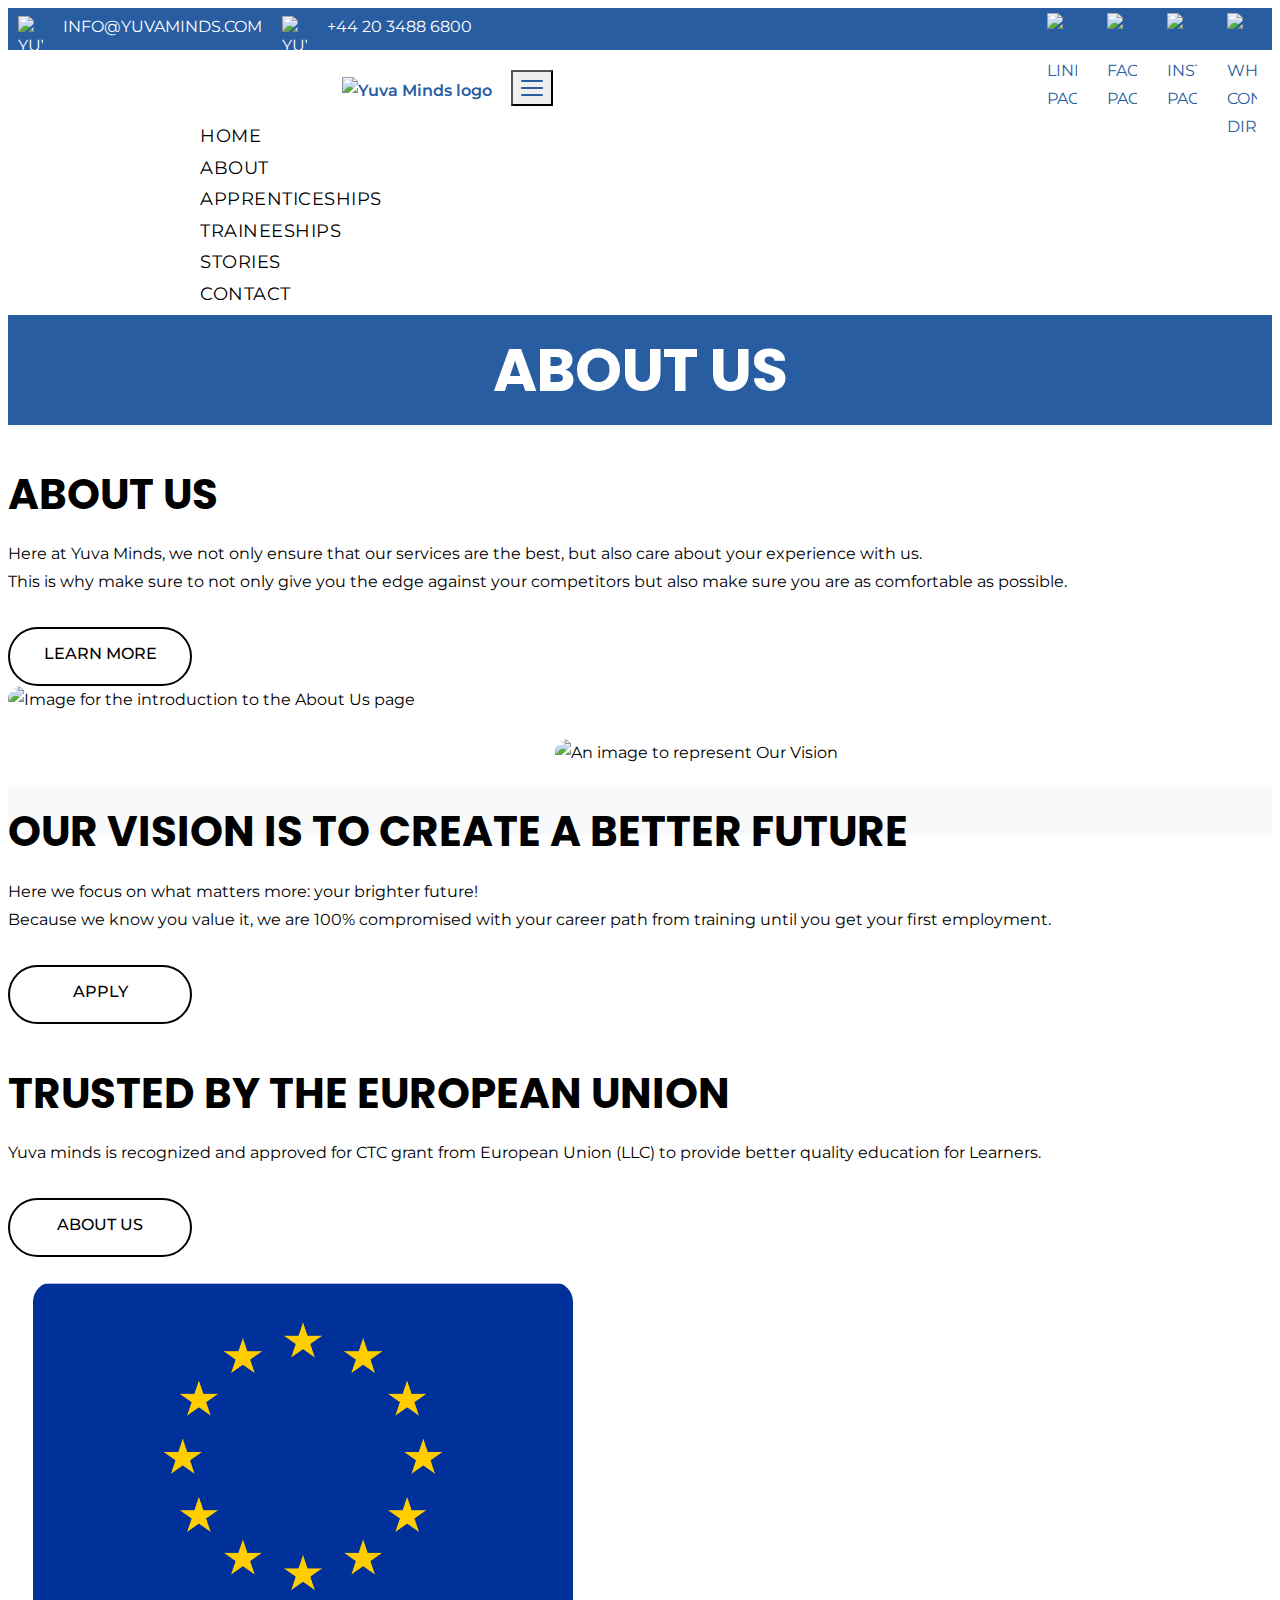
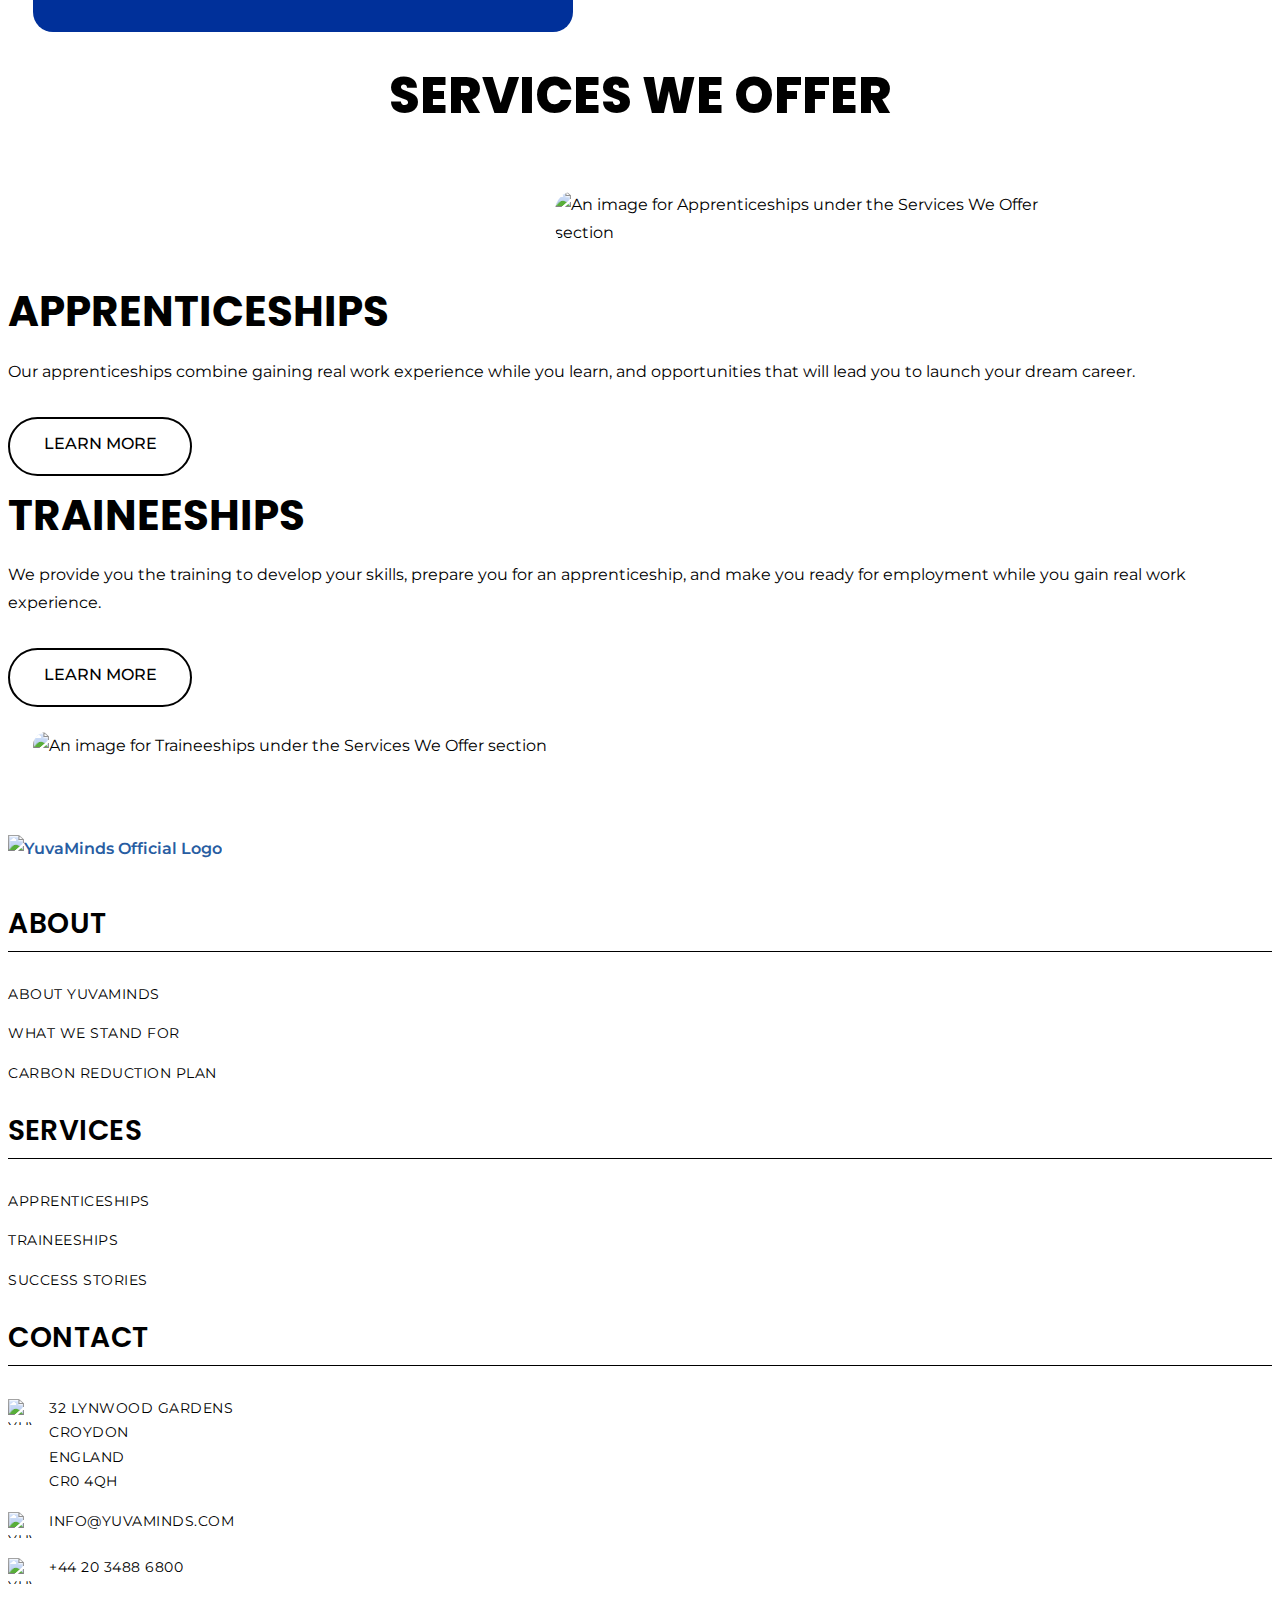
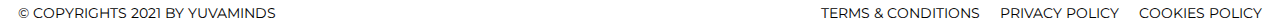
==== commit 991edccc: "Update about.html" ====
--- a/about.html
+++ b/about.html
@@ -294,6 +294,7 @@
 					<ul> 
 						<li><a href="/about.html">About YuvaMinds</a></li>
                         <li><a href="/about-us/what-we-stand-for.html">What We Stand For</a></li>
+						<li><a href="/Carbonreductionplan.html">Carbon Reduction Plan</a></li>
 					</ul>
 			</div>
 		</div>
@@ -305,7 +306,7 @@
                         <li><a href="/apprenticeships.html">Apprenticeships</a></li>
                         <li><a href="/traineeships.html">Traineeships</a></li>
                         <li><a href="/success-stories.html">Success Stories</a></li>
-			 <li><a href="pdf/Yuva Minds Ltd Carbon Redution Plan.pdf">Carbon Reduction Plan</a></li>
+		
 				
                     </ul>
             </div>
